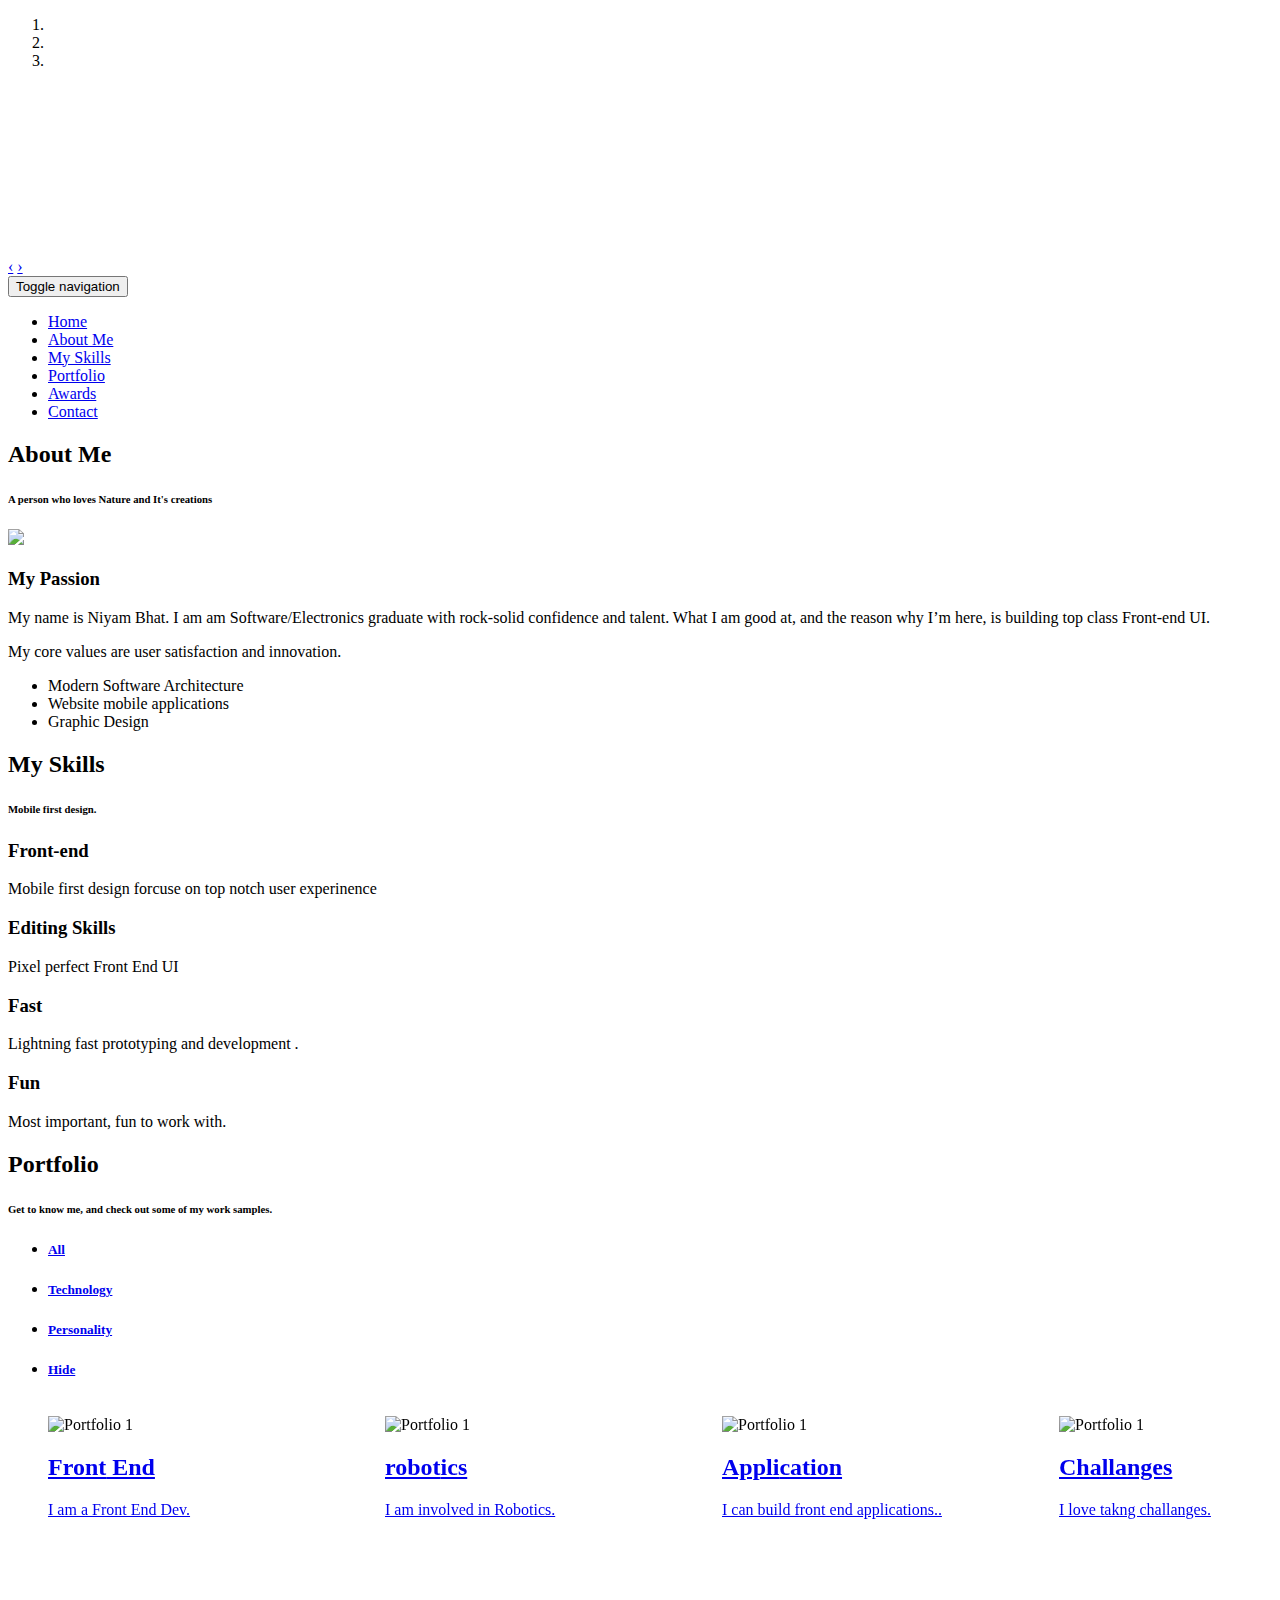
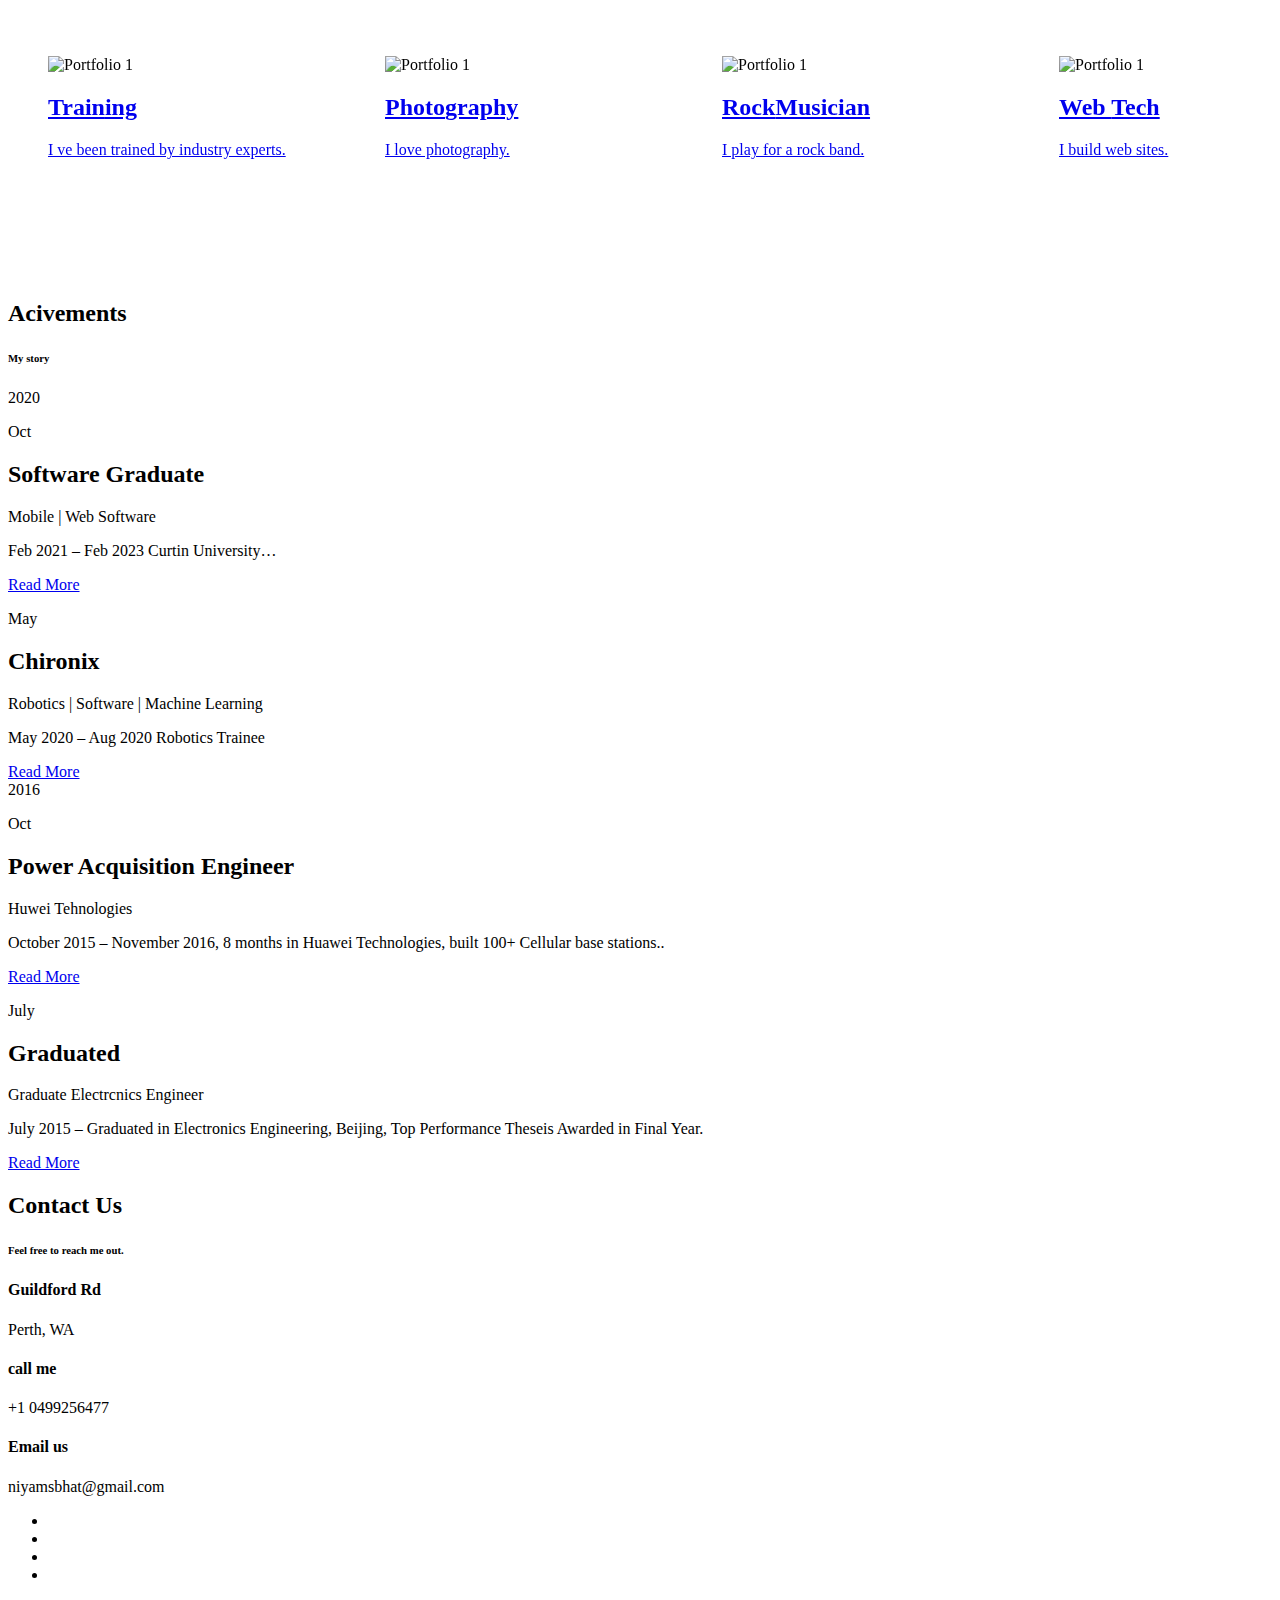
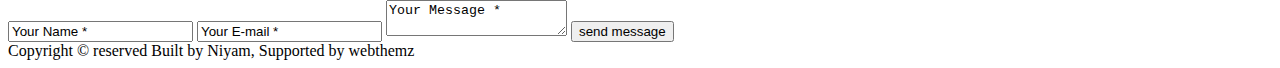
==== index.html @ 067e524c "Update index.html" ====
<!doctype html>
<html>
<head>
<meta charset="utf-8">
<meta name="viewport" content="width=device-width, maximum-scale=1">
<title>Niyam Singh Bhat | Portfolio</title>
<link rel="icon" href="favicon.png" type="image/png">
<link href="css/bootstrap.min.css" rel="stylesheet" type="text/css">
<link rel="stylesheet" href="js/fancybox/jquery.fancybox.css" type="text/css" media="screen" />
<link href="css/style.css" rel="stylesheet" type="text/css"> 
<link href="css/font-awesome.css" rel="stylesheet" type="text/css"> 
<link href="css/animate.css" rel="stylesheet" type="text/css">
<script src="https://kit.fontawesome.com/7aa5b4f332.js" crossorigin="anonymous"></script>



 
<!--[if lt IE 9]>
    <script src="js/respond-1.1.0.min.js"></script>
    <script src="js/html5shiv.js"></script>
    <script src="js/html5element.js"></script>
<![endif]-->
 
</head>
<body>
 <div id="carousel" class="carousel slide carousel-fade" data-ride="carousel">
    <ol class="carousel-indicators">
        <li data-target="#carousel" data-slide-to="0" class="active"></li>
        <li data-target="#carousel" data-slide-to="1"></li>
        <li data-target="#carousel" data-slide-to="2"></li>
    </ol>
    <!-- Carousel items -->
    <div class="carousel-inner">
        <div class="active item">
		<div class="caption zoomIn wow animated"> 		 
              <h2> <br/><strong></strong></h2>
              </div>
			  
		<img class="" src="img/slide 3.png" alt=""></div>
        <div class="item">
		<div class="caption zoomIn wow animated"> 		 			 
              <!--<h2>HOBBY<br/><strong>Best Dreams Happen</strong></h2>-->
              </div>
			  <img class="" src="img/slide 1.png" alt=""></div>
        <div class="item">
		<div class="caption zoomIn wow animated"> 		 			
              <h2><br/><strong></strong></h2>
             </div><img class="" src="img/slide 4.png" alt=""></div>
    </div>
    <!-- Carousel nav -->
    <a class="carousel-control left" href="#carousel" data-slide="prev">&lsaquo;</a>
    <a class="carousel-control right" href="#carousel" data-slide="next">&rsaquo;</a>

</div>

<!--Header_section-->
<header id="header_wrapper">
  <div class="container">
    <div class="header_box">
      <!--<div class="logo"><a href="#">Resume</a></div>-->
	  <nav class="navbar navbar-inverse" role="navigation">
      <div class="navbar-header">
        <button type="button" id="nav-toggle" class="navbar-toggle" data-toggle="collapse" data-target="#main-nav"> <span class="sr-only">Toggle navigation</span> <span class="icon-bar"></span> <span class="icon-bar"></span> <span class="icon-bar"></span> </button>
        </div>
	    <div id="main-nav" class="collapse navbar-collapse navStyle">
			<ul class="nav navbar-nav" id="mainNav">
			  <li class="active"><a href="#carousel" class="scroll-link">Home</a></li>
			  <li><a href="#aboutUs" class="scroll-link">About Me</a></li>
			  <li><a href="#service" class="scroll-link">My Skills</a></li>
			  <li><a href="#Portfolio" class="scroll-link">Portfolio</a></li> 
			  <li><a href="#experience" class="scroll-link">Awards</a></li> 
			  <li><a href="#contact" class="scroll-link">Contact</a></li>
			</ul>
      </div>
	 </nav>
    </div>
  </div>
</header>
<!--Header_section--> 

<section id="aboutUs"><!--Aboutus-->
<div class="inner_wrapper about-us aboutUs-container fadeInLeft animated wow">
  <div class="container">
    <h2>About Me</h2>
	<h6>A person who loves Nature and It's creations</h6>
    <div class="inner_section">
 <div class="row">
      <div class="col-md-6"> <img class="img-responsive" src="img/profile.jpg" align=""> </div>
      <div class="col-md-6">
        <h3>My Passion</h3>
        <p>My name is Niyam Bhat. I am am Software/Electronics graduate with rock-solid confidence and talent. What I am good at, and the reason why I’m here, is building top class Front-end UI. </p> <p>My core values are user satisfaction and innovation.</p> 
         
       
									</p>

									<ul class="about-us-list">
										<li class="points">Modern Software Architecture</li> 
                                        <li class="points">Website mobile applications </li>
										<li class="points">Graphic Design</li>
									</ul><!-- /.about-us-list -->
								 
      </div>
    </div>
	     </div>
  </div> 
  </div>
</section>
<!--Aboutus--> 


<!--Service-->
<section  id="service">
  <div class="container">
    <h2>My Skills</h2>
	<h6>Mobile first design. </h6>
    <div class="service_wrapper">
      <div class="row">
        <div class="col-md-3">
		<div class="service_icon delay-03s animated wow  zoomIn"> <span><i class="fas fa-mobile"></i></span> </div>
          <div class="service_block">
            
            <h3 class="animated fadeInUp wow">Front-end</h3>
            <p class="animated fadeInDown wow">Mobile first design forcuse on top notch user experinence</p>
          </div>
        </div>
        <div class="col-md-3"> 
		<div class="service_icon icon2  delay-03s animated wow zoomIn"> <span><i class="fas fa-quidditch"></i></span> </div> 
		<div class="service_block">
            <h3 class="animated fadeInUp wow">Editing Skills</h3>
            <p class="animated fadeInDown wow">Pixel perfect Front End UI  </p>
          </div>
        </div>
        <div class="col-md-3">
		<div class="service_icon icon3  delay-03s animated wow zoomIn"> <span><i class="fas fa-bolt"></i></i></span> </div>
          <div class="service_block">
            
            <h3 class="animated fadeInUp wow">Fast</h3>
            <p class="animated fadeInDown wow">Lightning fast prototyping and development
              .  </p>
          </div>
        </div>
		  <div class="col-md-3">
		<div class="service_icon icon3  delay-03s animated wow zoomIn"> <span><i class="far fa-grin-squint"></i></span> </div>
          <div class="service_block">
            
            <h3 class="animated fadeInUp wow">Fun</h3>
            <p class="animated fadeInDown wow">Most important, fun to work with.  </p>
          </div>
        </div>
      </div> 
	 
    </div>
  </div>
</section>
<!--Service-->  

<!-- Portfolio -->
<section id="Portfolio" class="content"> 
  
  <!-- Container -->
  <div class="container portfolio_title"> 
    
    <!-- Title -->
    <div class="section-title">
      <h2>Portfolio</h2>
	<h6>Get to know me, and check out some of my work samples.</h6>
	  
    </div>
    <!--/Title --> 
    
  </div>
  <!-- Container -->
  
  <div class="portfolio-top"></div>
  
  <!-- Portfolio Filters -->
  <div class="portfolio"> 
    
    <div id="filters" class="sixteen columns">
      <ul class="clearfix">
        <li><a id="all" href="#" data-filter="*" class="active">
          <h5>All</h5>
          </a></li>
        <li><a class="" href="#" data-filter=".Technology">
          <h5>Technology</h5>
          </a></li>
        <li><a class="" href="#" data-filter=".Personality">
          <h5>Personality</h5>
          </a></li>
        <li><a class="" href="#" data-filter=".Hide">
          <h5>Hide</h5>
          </a></li>

          
      </ul>
    </div>
    <!--/Portfolio Filters --> 
    
    <!-- Portfolio Wrapper -->
    <div class="isotope fadeInLeft animated wow grid" style="position: relative; overflow: hidden; height: 480px;" id="portfolio_wrapper">  
      <!-- Portfolio Item -->
      <figure style="position: absolute; left: 0px; top: 0px; transform: translate3d(0px, 0px, 0px) scale3d(1, 1, 1); width: 337px; opacity: 1;" class="portfolio-item one-four   Technology isotope-item effect-oscar">
	   
        <div class="portfolio_img"> 
		<img src="img/pics/stacks.png"  alt="Portfolio 1"> </div> 
			<figcaption>		
				<div>
				  <a href="img/pics/stacks.png" class="fancybox"> 
            <h2>Front<span> End</span></h2>
            <p>I am a Front End Dev.</p>
				  </a>
				</div>
			</figcaption>
        </figure>
      <!--/Portfolio Item --> 
      
      <!-- Portfolio Item-->
      <figure style="position: absolute; left: 0px; top: 0px; transform: translate3d(337px, 0px, 0px) scale3d(1, 1, 1); width: 337px; opacity: 1;" class="portfolio-item one-four  Technology isotope-item effect-oscar">
        <div class="portfolio_img"> <img src="img/pics/Robotics.png" alt="Portfolio 1"> </div>
        	<figcaption>		
				<div>
				  <a href="img/pics/Robotics.png" class="fancybox"> 
					<h2>robot<span>ics</span></h2>
							<p>I am involved in Robotics.</p>
				  </a>
				</div>
			</figcaption>
        </figure>
      <!--/Portfolio Item --> 
      
      <!-- Portfolio Item -->
      <figure style="position: absolute; left: 0px; top: 0px; transform: translate3d(674px, 0px, 0px) scale3d(1, 1, 1); width: 337px; opacity: 1;" class="portfolio-item one-four Technology  isotope-item effect-oscar">
        <div class="portfolio_img"> <img src="img/pics/app.png" alt="Portfolio 1"> </div>
       <figcaption>		
				<div>
				  <a href="img/pics/app.png" class="fancybox"> 
					<h2>Appli<span>cation</span></h2>
							<p>I can build front end applications..</p>
				  </a>
				</div>
			</figcaption>
        </figure>
      <!--/Portfolio Item--> 
      
      <!-- Portfolio Item-->
      <figure style="position: absolute; left: 0px; top: 0px; transform: translate3d(1011px, 0px, 0px) scale3d(1, 1, 1); width: 337px; opacity: 1;" class="portfolio-item one-four  citylife  Technology web isotope-item effect-oscar">
        <div class="portfolio_img"> <img src="img/pics/game.png" alt="Portfolio 1"> </div>
         <figcaption>		
				<div>
				  <a href="img/pics/game.png" class="fancybox"> 
					<h2>Challanges</span></h2>
							<p>I love takng challanges.</p>
				  </a>
				</div>
			</figcaption>
      </figure>
      <!-- Portfolio Item --> 
      
      <!-- Portfolio Item -->
      <figure style="position: absolute; left: 0px; top: 0px; transform: translate3d(0px, 240px, 0px) scale3d(1, 1, 1); width: 337px; opacity: 1;" class="portfolio-item one-four  Personality isotope-item effect-oscar">
        <div class="portfolio_img"> <img src="img/pics/chironix.png" alt="Portfolio 1"> </div>
       <figcaption>		
				<div>
				  <a href="img/pics/chironix.png" class="fancybox"> 
					<h2>Train<span>ing</span></h2>
							<p>I ve been trained by industry experts.</p>
				  </a>
				</div>
			</figcaption>
      </figure>
      <!--/Portfolio Item --> 
      
      <!-- Portfolio Item -->
      <figure style="position: absolute; left: 0px; top: 0px; transform: translate3d(337px, 240px, 0px) scale3d(1, 1, 1); width: 337px; opacity: 1;" class="portfolio-item one-four Personality isotope-item effect-oscar">
        <div class="portfolio_img"> <img src="img/pics/a.png" alt="Portfolio 1"> </div>
       <figcaption>		
				<div>
				  <a href="img/pics/a.png" class="fancybox"> 
					<h2>Photo<span>graphy</span></h2>
							<p>I love photography.</p>
				  </a>
				</div>
			</figcaption>
      </figure>
      <!--/Portfolio Item --> 
      
      <!-- Portfolio Item  -->
      <figure style="position: absolute; left: 0px; top: 0px; transform: translate3d(674px, 240px, 0px) scale3d(1, 1, 1); width: 337px; opacity: 1;" class="portfolio-item one-four Personality web isotope-item effect-oscar">
        <div class="portfolio_img"> <img src="img/pics/band.png" alt="Portfolio 1"> </div>       
       <figcaption>		
				<div>
				  <a href="img/pics/band.png" class="fancybox"> 
					<h2>Rock<span>Musician</span></h2>
							<p>I play for a rock band.</p>
				  </a>
				</div>
			</figcaption>
       </figure>
      <!--/Portfolio Item --> 
      
      <!-- Portfolio Item -->
      <figure style="position: absolute; left: 0px; top: 0px; transform: translate3d(1011px, 240px, 0px) scale3d(1, 1, 1); width: 337px; opacity: 1;" class="portfolio-item one-four   Personality isotope-item effect-oscar">
        <div class="portfolio_img"> <img src="img/pics/web.png" alt="Portfolio 1"> </div>       
      <figcaption>		
				<div>
				  <a href="img/pics/web.png" class="fancybox"> 
					<h2>Web <span>Tech</span></h2>
							<p>I build web sites.</p>
				  </a>
				</div>
			</figcaption>
        </figure>
      <!--/Portfolio Item --> 
      
    </div>
    <!--/Portfolio Wrapper --> 
    
  </div>
  <!--/Portfolio Filters -->
  
  <div class="portfolio_btm"></div>
  
  
  <div id="project_container">
    <div class="clear"></div>
    <div id="project_data"></div>
  </div>
 
  
</section>
<!--/Portfolio --> 
<section id="experience">
<div class="container">
    <section id="news" class="white-bg padding-top-bottom">
	 <div class="section-title">
      <h2>Acivements</h2>
	<h6>My story</h6>
	  
    </div>
    	<div class="container">
			<div class="timeline">
				<div class="date-title">
					<span>2020</span>
				</div>
				<div class="row">
					<div class="col-sm-6 news-item">
						<div class="news-content">
							<div class="date">
								<p>Oct</p> 
							</div>
							<h2 class="news-title">Software Graduate</h2> 
							<span>Mobile | Web Software</span>
							<p>Feb 2021 – Feb 2023 Curtin University…</p>
							<a class="read-more" href="#">Read More</a>
						</div>
					</div>
					
					<div class="col-sm-6 news-item right">
						<div class="news-content">
							<div class="date">
								<p>May</p> 
							</div>
							<h2 class="news-title">Chironix</h2> 
							<span>Robotics | Software | Machine Learning</span>
							<p>May 2020 – Aug 2020 Robotics Trainee</p>
							<a class="read-more" href="#">Read More</a>
						</div>
					</div>
				</div>
				 
				
				<div class="date-title">
					<span>2016</span>
				</div>
				<div class="row">	
					<div class="col-sm-6 news-item">
						<div class="news-content">
							<div class="date">
								<p>Oct</p> 
							</div>
							<h2 class="news-title">Power Acquisition Engineer</h2> 
							<span>Huwei Tehnologies</span>
							<p>October 2015 – November 2016, 8 months in Huawei Technologies, built 100+ Cellular base stations..</p>
							<a class="read-more" href="#">Read More</a>
						</div>
					</div>
					
					<div class="col-sm-6 news-item right">
						<div class="news-content">
							<div class="date">
								<p>July</p> 
							</div>
							<h2 class="news-title">Graduated</h2> 
							<span>Graduate Electrcnics Engineer</span>
							<p>July 2015 – Graduated in Electronics Engineering, Beijing, Top Performance Theseis Awarded in Final Year.</p>
							<a class="read-more" href="#">Read More</a>
						</div>
					</div>
				</div>
			</div>
		</div>
	</section>
</div>				                                                      
</section> 
<!--Footer-->
<footer class="footer_wrapper" id="contact">
  <div class="container">
    <section class="page_section contact" id="contact">
      <div class="contact_section">
        <h2>Contact Us</h2>
	<h6>Feel free to reach me out.</h6>
     
      </div>
      <div class="row">
        <div class="col-lg-4 wow fadeInLeft">	
		 <div class="contact_info">
                            <div class="detail">
                                <h4>Guildford Rd</h4>
                                <p>Perth, WA</p>
                            </div>
                            <div class="detail">
                                <h4>call me</h4>
                                <p>+1 0499256477</p>
                            </div>
                            <div class="detail">
                                <h4>Email us</h4>
                                <p>niyamsbhat@gmail.com</p>
                            </div> 
                        </div>
       		  
			  
          
          <ul class="social_links">
            <li class="twitter animated bounceIn wow delay-02s"><a href="javascript:void(0)"><i class="fa fa-twitter"></i></a></li>
            <li class="facebook animated bounceIn wow delay-03s"><a href="javascript:void(0)"><i class="fa fa-facebook"></i></a></li>
            <li class="pinterest animated bounceIn wow delay-04s"><a href="javascript:void(0)"><i class="fa fa-pinterest"></i></a></li>
            <li class="gplus animated bounceIn wow delay-05s"><a href="javascript:void(0)"><i class="fa fa-google-plus"></i></a></li> 
          </ul>
        </div>
        <div class="col-lg-8 wow fadeInLeft delay-06s">
          <div class="form">
            <input class="input-text" type="text" name="" value="Your Name *" onFocus="if(this.value==this.defaultValue)this.value='';" onBlur="if(this.value=='')this.value=this.defaultValue;">
            <input class="input-text" type="text" name="" value="Your E-mail *" onFocus="if(this.value==this.defaultValue)this.value='';" onBlur="if(this.value=='')this.value=this.defaultValue;">
            <textarea class="input-text text-area" cols="0" rows="0" onFocus="if(this.value==this.defaultValue)this.value='';" onBlur="if(this.value=='')this.value=this.defaultValue;">Your Message *</textarea>
            <input class="input-btn" type="submit" value="send message">
          </div>
        </div>
      </div>
    </section>
  </div>
  <div class="container">
    <div class="footer_bottom"><span> Copyright © reserved Built by Niyam, Supported by webthemz</div>
  </div>
</footer>

<script type="text/javascript" src="js/jquery-1.11.0.min.js"></script>
<script type="text/javascript" src="js/bootstrap.min.js"></script>
<script type="text/javascript" src="js/jquery-scrolltofixed.js"></script>
<script type="text/javascript" src="js/jquery.nav.js"></script> 
<script type="text/javascript" src="js/jquery.easing.1.3.js"></script>
<script type="text/javascript" src="js/jquery.isotope.js"></script>
<script src="js/fancybox/jquery.fancybox.pack.js" type="text/javascript"></script> 
<script type="text/javascript" src="js/wow.js"></script> 
<script type="text/javascript" src="js/custom.js"></script>

</body>
</html>
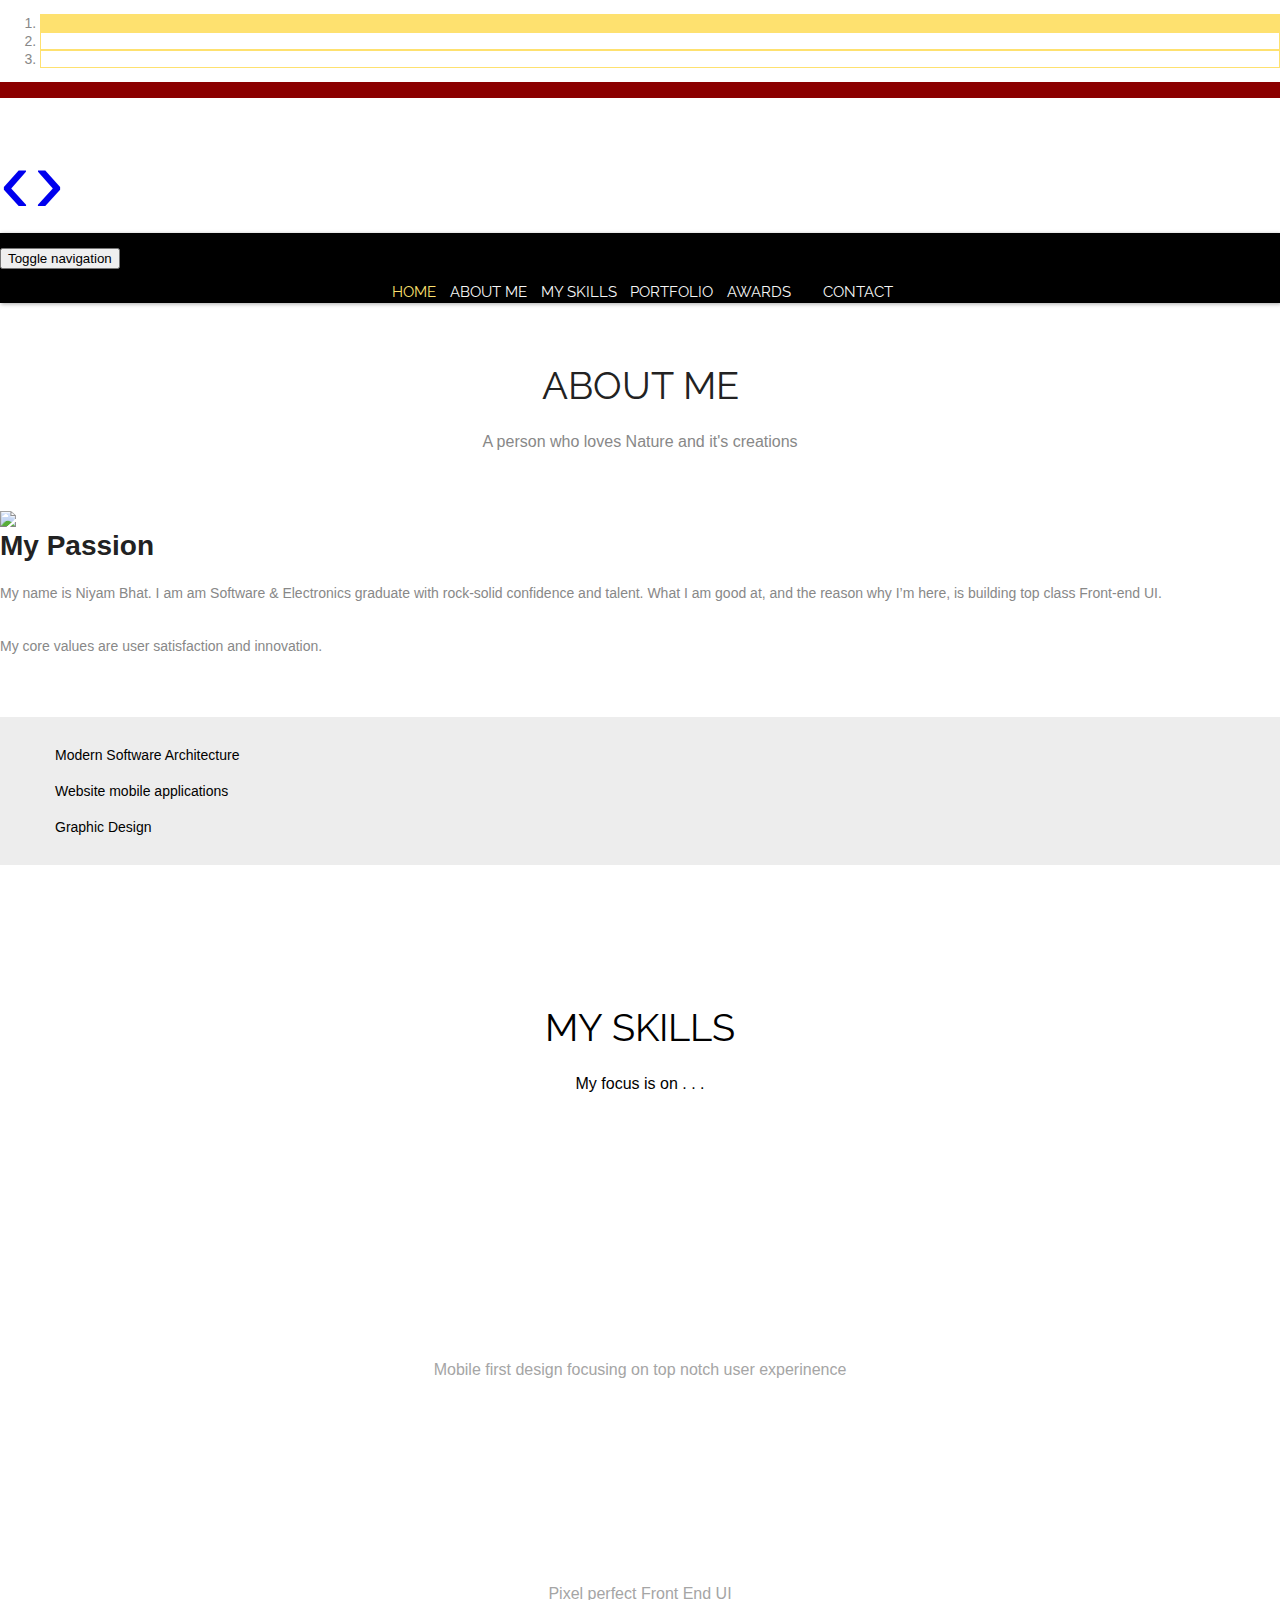
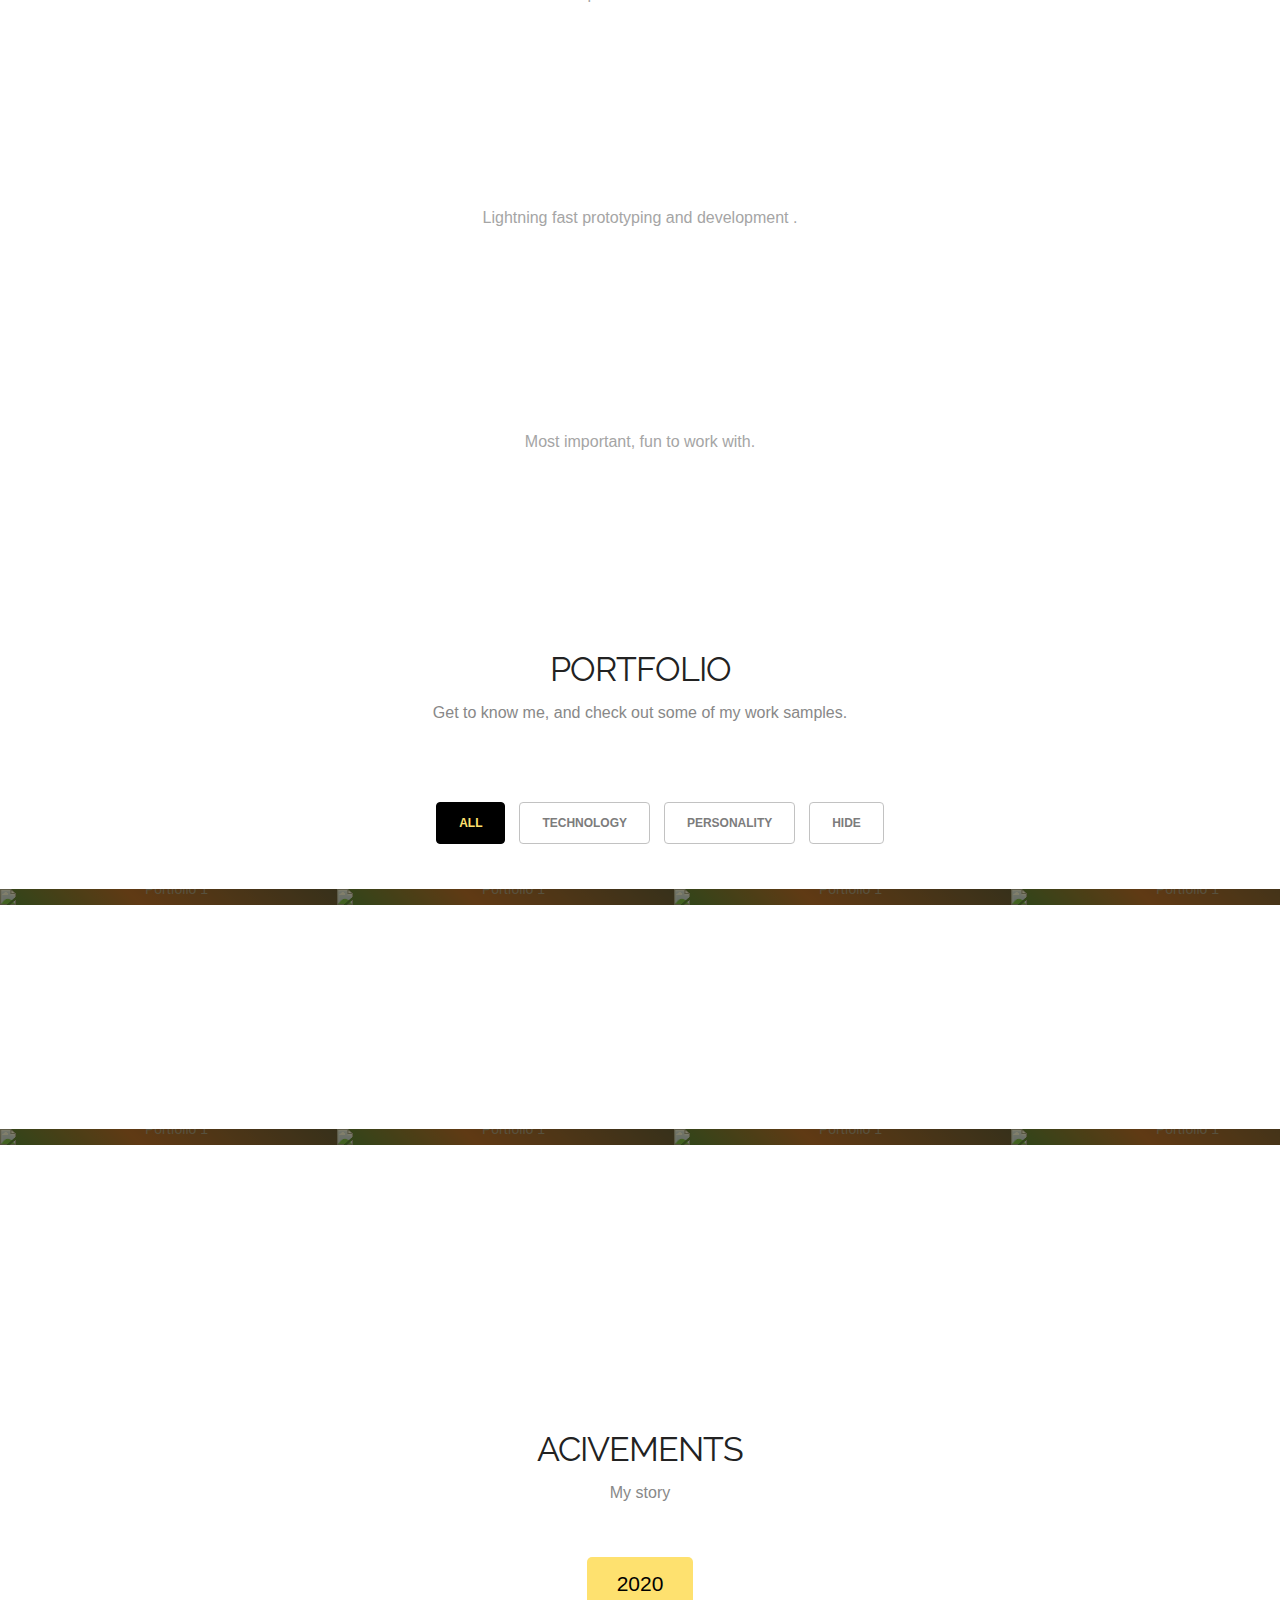
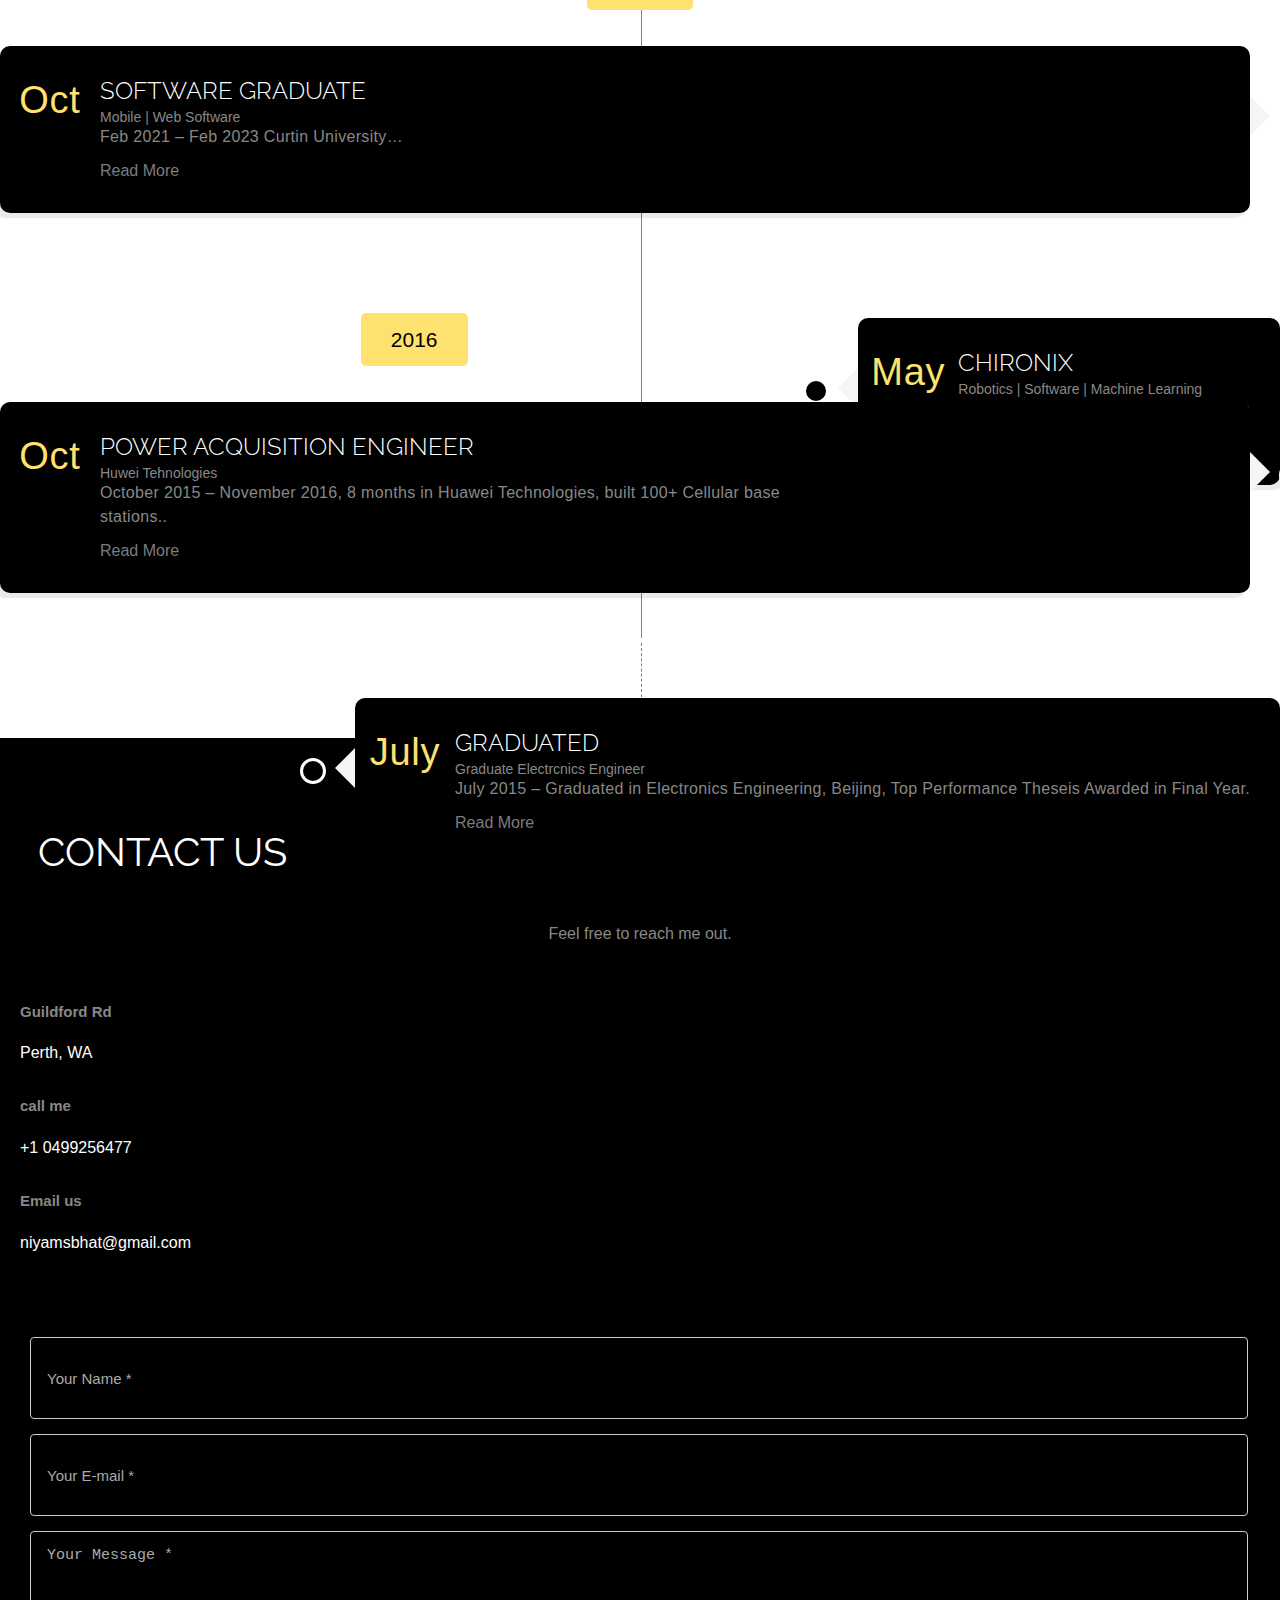
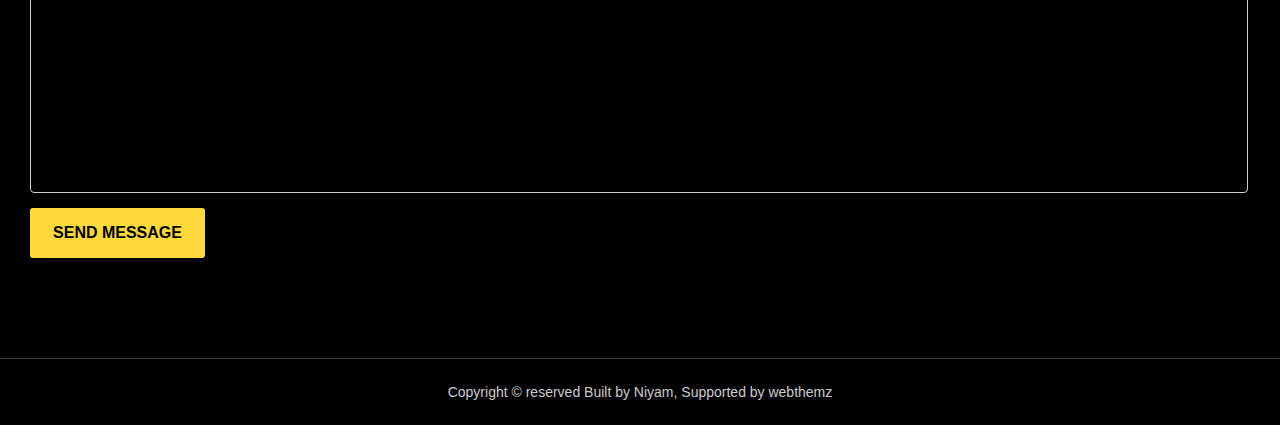
==== commit a556dd89: "Update index.html" ====
--- a/index.html
+++ b/index.html
@@ -82,13 +82,13 @@
 <div class="inner_wrapper about-us aboutUs-container fadeInLeft animated wow">
   <div class="container">
     <h2>About Me</h2>
-	<h6>A person who loves Nature and It's creations</h6>
+	<h6>A person who loves Nature and it's creations</h6>
     <div class="inner_section">
  <div class="row">
       <div class="col-md-6"> <img class="img-responsive" src="img/profile.jpg" align=""> </div>
       <div class="col-md-6">
         <h3>My Passion</h3>
-        <p>My name is Niyam Bhat. I am am Software/Electronics graduate with rock-solid confidence and talent. What I am good at, and the reason why I’m here, is building top class Front-end UI. </p> <p>My core values are user satisfaction and innovation.</p> 
+        <p>My name is Niyam Bhat. I am am Software & Electronics graduate with rock-solid confidence and talent. What I am good at, and the reason why I’m here, is building top class Front-end UI. </p> <p>My core values are user satisfaction and innovation.</p> 
          
        
 									</p>
@@ -112,7 +112,7 @@
 <section  id="service">
   <div class="container">
     <h2>My Skills</h2>
-	<h6>Mobile first design. </h6>
+	<h6>My focus is on . . .</h6>
     <div class="service_wrapper">
       <div class="row">
         <div class="col-md-3">
@@ -120,7 +120,7 @@
           <div class="service_block">
             
             <h3 class="animated fadeInUp wow">Front-end</h3>
-            <p class="animated fadeInDown wow">Mobile first design forcuse on top notch user experinence</p>
+            <p class="animated fadeInDown wow">Mobile first design focusing on top notch user experinence</p>
           </div>
         </div>
         <div class="col-md-3"> 
--- a/css/style.css
+++ b/css/style.css
@@ -0,0 +1,2478 @@
+/*
+Author URI: http://webthemez.com/
+Note: 
+Licence under Creative Commons Attribution 3.0 
+-------------------------------------------------------*/
+
+@charset "utf-8";
+@import url(http://fonts.googleapis.com/css?family=Raleway:800,700,400);
+@import url(http://fonts.googleapis.com/css?family=Signika:400,600);
+
+/* Reset
+---------------------------------*/
+ul {
+    list-style: none;
+}
+
+.figure {
+    margin: 0px;
+}
+
+img {
+    max-width: 100%;
+}
+
+a, a:hover, a:active {
+    outline: 0px !important;
+	text-decoration:none;
+}
+.clear {
+    clear: both;
+    display: block;
+    overflow: hidden;
+    visibility: hidden;
+    width: 0;
+    height: 0;
+}
+.clearfix:before,
+.clearfix:after {
+    content: '\0020';
+    display: block;
+    overflow: hidden;
+    visibility: hidden;
+    width: 0;
+    height: 0;
+}
+
+.clearfix:after {
+    clear: both;
+}
+
+/*carousel*/
+.carousel-fade .carousel-inner .item {
+  transition-property: opacity;
+}
+.carousel-fade .carousel-inner .item,
+.carousel-fade .carousel-inner .active.left,
+.carousel-fade .carousel-inner .active.right {
+  opacity: 0;
+}
+.carousel-fade .carousel-inner .active,
+.carousel-fade .carousel-inner .next.left,
+.carousel-fade .carousel-inner .prev.right {
+  opacity: 1;
+}
+.carousel-fade .carousel-inner .next,
+.carousel-fade .carousel-inner .prev,
+.carousel-fade .carousel-inner .active.left,
+.carousel-fade .carousel-inner .active.right {
+  left: 0;
+  transform: translate3d(0,0,0);
+}
+.carousel-fade .carousel-control {
+  z-index: 2;
+}
+.carousel,
+.carousel-inner,
+.carousel-inner .item {
+  height: 100%;
+}
+.item:nth-child(1) {
+  background: darkred;
+}
+.item:nth-child(2) {
+  background: red;
+}
+.item:nth-child(3) {
+  background: orange;
+}
+.caption {
+position: absolute;
+  
+top: 64%;
+  right: 0;
+  padding: 25px; 
+  padding-left: 25px; 
+  left: 0;
+}
+.carousel-fade .carousel-control {
+  z-index: 2;
+  font-size: 90px;
+  top: 38%;
+}
+.carousel-indicators li { 
+  background-color: rgba(0,0,0,0);
+  border: 1px solid #FEE16F;
+  border-radius: 0;
+}
+.carousel-indicators .active { 
+  background-color: #FEE16F;
+}
+.caption h2{
+color:#FFE270;
+line-height:45px;
+font-size: 50px;
+}
+.caption strong { 
+  font-size: 26px;
+}
+
+/* Common style */
+.grid figure {
+	position: relative;
+	float: left;
+	overflow: hidden;
+	margin: 10px 1%;
+	min-width: 320px;
+	max-width: 480px;
+	max-height: 360px;
+	width: 48%;
+	background: #3085a3;
+	text-align: center;
+	cursor: pointer;
+}
+
+.grid figure img {
+	position: relative;
+	display: block;
+	min-height: 100%;
+	max-width: 100%;
+	opacity: 0.8;
+}
+
+.grid figure figcaption {
+	padding: 2em;
+	color: #fff;
+	text-transform: uppercase;
+	font-size: 1.25em;
+	-webkit-backface-visibility: hidden;
+	backface-visibility: hidden;
+}
+
+.grid figure figcaption::before,
+.grid figure figcaption::after {
+	pointer-events: none;
+}
+
+.grid figure figcaption,
+.grid figure figcaption > a {
+	position: absolute;
+	top: 0;
+	left: 0;
+	width: 100%;
+	height: 100%;
+}
+
+/* Anchor will cover the whole item by default */
+/* For some effects it will show as a button */
+.grid figure figcaption > a {
+	z-index: 1000;
+	text-indent: 200%;
+	white-space: nowrap;
+	font-size: 0;
+	opacity: 0;
+}
+
+.grid figure h2 {
+	word-spacing: -0.15em;
+	font-weight: 300;
+}
+
+.grid figure h2 span {
+	font-weight: 800;
+}
+
+.grid figure h2,
+.grid figure p {
+	margin: 0;
+}
+
+.grid figure p {
+	letter-spacing: 1px;
+	font-size: 68.5%;
+}
+
+/*---------------*/
+/***** Oscar *****/
+/*---------------*/
+
+figure.effect-oscar {
+	/* background: -webkit-linear-gradient(45deg, #22682a 0%, #9b4a1b 40%, #3a342a 100%); */
+	background: linear-gradient(45deg, #22682a 0%,#9b4a1b 40%,#3a342a 100%);
+}
+
+figure.effect-oscar img {
+	opacity: 0.9;
+	-webkit-transition: opacity 0.35s;
+	transition: opacity 0.35s;
+}
+
+figure.effect-oscar figcaption {
+	padding: 3em;
+	background-color: rgba(53, 46, 15, 0.58);
+	-webkit-transition: background-color 0.35s;
+	transition: background-color 0.35s;
+}
+
+figure.effect-oscar figcaption::before {
+	position: absolute;
+	top: 30px;
+	right: 30px;
+	bottom: 30px;
+	left: 30px;
+	border: 1px solid #fff;
+	content: '';
+}
+
+figure.effect-oscar h2 {
+	margin: 20% 0 10px 0;
+	-webkit-transition: -webkit-transform 0.35s;
+	transition: transform 0.35s;
+	-webkit-transform: translate3d(0,100%,0);
+	transform: translate3d(0,100%,0);
+	color: #BEA726;
+}
+
+figure.effect-oscar figcaption::before,
+figure.effect-oscar p {
+	opacity: 0;
+	-webkit-transition: opacity 0.35s, -webkit-transform 0.35s;
+	transition: opacity 0.35s, transform 0.35s;
+	-webkit-transform: scale(0);
+	transform: scale(0);
+}
+
+figure.effect-oscar:hover h2 {
+	-webkit-transform: translate3d(0,0,0);
+	transform: translate3d(0,0,0);
+	color: #FFFFFF;
+}
+
+figure.effect-oscar:hover figcaption::before,
+figure.effect-oscar:hover p {
+	opacity: 1;
+	-webkit-transform: scale(1);
+	transform: scale(1);
+	color:#fff;+++++++
+}
+
+figure.effect-oscar:hover figcaption {
+	background-color: rgba(58,52,42,0);
+}
+
+figure.effect-oscar:hover img {
+	opacity: 0.4;
+}
+
+/* Styles
+---------------------------------*/
+body {
+    background: #fff;
+    font-family: 'Open Sans', sans-serif;
+    font-size: 14px;
+    font-weight: normal;
+    color: #888888;
+    margin: 0;
+}
+
+h2 {
+    font-size: 38px;
+    color: #222222;
+    font-family: 'Raleway', sans-serif;
+    font-weight: normal;
+    margin: 0px 0 25px 0;
+    text-align: center;
+    text-transform: uppercase;
+}
+
+h3 {
+    font-family: 'Open Sans', sans-serif;
+    font-weight: 600;
+    color: #222222;
+    font-size: 18px;
+    margin: 0 0 5px 0;
+}
+
+h6 {
+    font-size: 16px;
+    color: #888888;
+    font-family: 'Open Sans', sans-serif;
+    font-weight: 400;
+    text-align: center;
+    margin: 0 0 60px 0;
+}
+
+p {
+    line-height: 24px;
+    margin: 0;
+}
+
+/* Header Styles
+---------------------------------*/
+
+#header_wrapper {
+    background: #000;
+    padding: 15px 0px;
+	
+	box-shadow: 1px 1px 4px rgba(60, 60, 60, 0.44);
+    position: relative;
+}
+
+.header_box {
+    position: relative;
+    /* z-index: 9999999999999999999999999999999999; */
+}
+
+.logo a{
+    float: left;
+	
+    font-size: 28px;
+    line-height: 50px;
+    color: #FF6C71;
+}
+
+.res-nav_click {
+    display: none;
+}
+	
+
+/* Nav Styles
+---------------------------------*/
+.navbar-inverse {
+    background-color: transparent;
+    border-color: transparent;
+}
+
+.navbar {
+    border: 0px solid #fff;
+    min-height: 40px;
+    margin-bottom: 0px;
+}
+
+.navbar-inverse .navbar-nav > li > a {
+    color: #F7F7F7;
+}
+
+.navStyle {
+    float: right;
+}
+
+.navStyle ul {
+    list-style: none;
+    padding: 0px;
+}
+
+.navStyle ul li {
+    display: inline-block;
+    margin: 0 5px;
+}
+
+.navStyle ul li:first-child {
+	/*margin:0px;*/;
+}
+
+.navStyle ul li:last-child {
+    margin: 0 0 0 23px;
+}
+
+.navStyle ul li a {
+    display: block;
+    font-size: 15px;
+    color: #222222;
+    font-family: 'Raleway', sans-serif;
+    text-decoration: none;
+    text-transform: uppercase;
+    font-weight: 400;
+    transition: all 0.2s ease-in-out;
+    -moz-transition: all 0.2s ease-in-out;
+    -webkit-transition: all 0.2s ease-in-out;
+}
+
+.navStyle ul li a:hover {
+    color: #ED5441;
+}
+
+.navStyle > li > a:hover, .nav > li > a:focus {
+    text-decoration: none;
+    color: #ED5441;
+    background-color: transparent;
+}
+
+.navbar-inverse .navbar-nav > li > a:hover, .navbar-inverse .navbar-nav > li > a:focus {
+    color: #FFFFFF;
+    background-color: transparent;
+}
+
+.navbar-inverse .navbar-nav > .active > a, .navbar-inverse .navbar-nav > .active > a:hover, .navbar-inverse .navbar-nav > .active > a:focus {
+    color: #FEE16F;
+    background-color: transparent;
+    border-radius: 4px;
+}
+
+.navStyle > li.active > a,
+.navStyle > li.active > a:hover {
+    text-decoration: none;
+    color: #ED5441;
+    background-color: transparent;
+}
+
+.borderLeft {
+    border-left: 1px solid #DADADA;
+}
+
+.borderTop {
+    margin-top: 30px;
+    border-top: 1px solid #DADADA;
+}
+
+.mrgTop {
+    margin-top: 30px;
+}
+
+.text-center {
+  text-align: center;
+}
+#head {
+  background: #f4f4f4 url(../img/bg_head.jpg) top center;
+  background-size: cover;
+  color: #7C7C7C;
+  padding: 120px 0;
+}
+#head img.img-circle {
+  display: block;
+  width: 140px;
+  height: 140px;
+  overflow: hidden;
+  border: 8px dotted rgba(255, 255, 255, 0.23);
+  margin: 0 auto 20px;
+  box-shadow: 0px 2px 4px rgba(0, 0, 0, 0.18);
+}
+#head .title {
+  font-family: Alice, Georgia, serif;
+  font-size: 49px;
+  font-size: 3.0625rem;
+}
+#head .title a {
+  text-decoration: none;
+  color: #333333;
+}
+#head .tagline {
+  display: block;
+  font-size: 14px;
+  font-size: 0.875rem;
+  line-height: 1.2em;
+  color: #7C7C7C;
+  margin: 5px 0 0;
+}
+#head .tagline b {
+  font-weight: normal;
+}
+#head .tagline a {
+  color: #5E5E5E;
+}
+.home #head {
+  padding: 90px 0;
+}
+.home #head .title {
+  font-size: 49px;
+  font-size: 3.0625rem;
+}
+.home #head .tagline {
+  font-size: 16px;
+  font-size: 1rem;
+  margin: 15px 0 0;
+}
+
+/* Top_content
+---------------------------------*/
+
+.top_cont_outer {
+    background: #ED5441;
+    position: relative; 
+    background: url('../img/main2.jpg') no-repeat;
+	background-size: cover; 
+}
+
+.hero_section {
+    position: relative;
+    padding-top: 72px;
+}
+.hero_wrapper {
+background: rgba(10, 21, 37, 0.69);
+height: 650px;
+}
+.white_pad {
+    position: relative;
+    right: 0px;
+    bottom: 0px;
+}
+
+.white_pad img {
+    position: absolute;
+    right: 0px;
+    bottom: 0px;
+}
+
+.top_left_cont {
+    padding: 15px 0;
+}
+
+.top_left_cont h3 {
+    font-size: 16px;
+    color: #f56eab;
+    margin: 0 0 20px 0;
+    text-align: left;
+    font-weight: 700;
+}
+
+.top_left_cont h2 {
+    font-size: 36px;
+    color: #FFF;
+    line-height: 58px;
+    margin: 0 0 26px 0;
+    font-family: 'Raleway', sans-serif;
+    text-align: center;
+    text-transform: capitalize;
+}
+
+.top_left_cont h2 strong {
+    font-weight: 400;
+	
+    color: #FFFFFF;
+    font-size: 28px;
+    text-transform: capitalize;
+}
+
+.top_left_cont p {
+font-size: 18px;
+color: #FFFFFF;
+margin: 0 0 30px 0;
+line-height: 33px;
+text-align: center;
+font-weight: normal;
+font-size: 20px;
+/* font-weight: 300; */
+text-align: center;
+letter-spacing: 1px;
+}
+
+a.read_more, a.read_more2 {
+    font-family: 'Raleway', sans-serif;
+    display: block;
+    font-size: 20px;
+    width: 178px;
+    height: 46px;
+    line-height: 46px;
+    border-radius: 3px;
+    text-align: center;
+    text-transform: uppercase;
+    font-weight: 400;
+    transition: all 0.2s ease-in-out;
+    -moz-transition: all 0.2s ease-in-out;
+    -webkit-transition: all 0.2s ease-in-out;
+    background: transparent;
+    color: #fff;
+    border: 1px solid #fff;
+	margin:0 auto;
+    text-transform: capitalize;
+}
+a.read_more{
+	 color: #3C3C3C;
+	 border: 1px solid #3C3C3C;
+}
+a.read_more2:hover, a.read_more:hover {
+    background: #FFFFFF;
+    color: #F74C4C;
+    border: 1px solid #FFFFFF;
+}
+a.read_more:hover {
+    background: #fff;
+    color: #ED5441;
+    border: 1px solid #ED5441;
+}
+
+div#main-nav {
+  width: 100%;
+  text-align: center;
+}	
+.navbar-nav {
+  width: 100%;
+}
+.navbar-nav>li {
+  float: initial !important;
+}
+
+
+
+
+
+/* Services
+---------------------------------*/
+
+#service {
+    padding: 60px 0px;
+    background: url('../img/slide4.jpg') top left no-repeat !important;
+}
+#service h2{
+  color: #000;
+
+}
+.service_wrapper {
+    padding: 40px 0 40px;
+}
+
+.service_section {
+}
+
+.service_block {
+    text-align: center;
+    padding-left: 15px;
+    padding-right: 15px; 
+	position: relative;
+}
+
+.service_icon {  
+    width: 90px;
+    height: 85px;
+    margin: 0px auto 25px; 
+}
+
+ 
+
+.service_icon span {
+    background: transparent; 
+    display: block;
+    height: 95px;
+    width: 95px;
+	
+    border: 1px solid #FFFFFF;
+    border-radius: 50%;
+    padding: 6px 0 0;
+}
+
+.service_icon i {
+  color: #FEE16F;
+font-size: 40px;
+margin-top: 0;
+position: relative;
+top: 20px;
+z-index: 20;
+display: block;
+text-align: center;
+}
+
+.service_block h3 {
+    font-family: 'Raleway', sans-serif;
+    font-weight: 600;
+    font-size: 25px;
+    color: #fff;
+margin: 35px 0 15px; 
+}
+#service h6{
+color:#000;
+}
+.service_block p {
+    font-size: 16px;
+    color: #A5A5A5;
+    margin: 0 0 35px 0; 
+}
+	
+
+
+/* Latest Work
+---------------------------------*/
+
+
+#work_outer {
+    background: #f9f9f9;
+    padding: 70px 0px;
+    position: relative;
+}
+
+.work_pic {
+    position: absolute;
+    right: 0;
+    top: 25%;
+    width: 50%;
+}
+
+.inner_section {
+    padding: 0px;
+}
+
+.service-list {
+    padding: 0 0 0 0;
+    font-size: 14px;
+    margin-bottom: 40px;
+}
+
+.service-list-col1 {
+    float: left;
+    width: 60px;
+    text-align: center;
+}
+
+.service-list-col1 i {
+    display:;
+    color: #888;
+    font-size: 19px;
+    font-style: normal;
+    line-height: 20px;
+}
+
+.service-list-col2 {
+    overflow: hidden;
+}
+
+.page_section.alabaster {
+    background: #fafafa;
+}
+
+.work_bottom {
+    padding: 20px 0 0 0px;
+}
+
+.work_bottom span {
+    font-size: 18px;
+    color: #333333;
+    display: block;
+    margin: 0 0 20px 0;
+}
+
+a.contact_btn {
+    background: #fff;
+    text-transform: uppercase;
+    display: block;
+    width: 176px;
+    height: 49px;
+    text-align: center;
+    line-height: 49px;
+    font-size: 16px;
+    color: #ED5441;
+    border-radius: 3px;
+    font-family: 'Raleway', sans-serif;
+    font-weight: 600;
+    border: 2px solid #ED5441;
+    transition: all 0.2s ease-in-out;
+    -moz-transition: all 0.2s ease-in-out;
+    -webkit-transition: all 0.2s ease-in-out;
+}
+
+a.contact_btn:hover {
+    background: #ED5441;
+    color: #fff;
+}
+
+.input-text {
+    background: transparent;
+}
+
+
+/* Portfolio
+---------------------------------*/
+
+
+#Portfolio {
+    padding: 60px 0px;
+}
+
+.Portfolio-nav {
+    padding: 0;
+    margin: 0 0 45px 0;
+    list-style: none;
+    text-align: center;
+}
+
+.Portfolio-nav li {
+    margin: 0 10px;
+    display: inline;
+}
+
+.Portfolio-nav li a {
+    display: inline-block;
+    padding: 10px 22px;
+    font-size: 12px;
+    line-height: 20px;
+    color: #222222;
+    border-radius: 4px;
+    text-transform: uppercase;
+    background: #f7f7f7;
+    margin-bottom: 5px;
+    transition: all 0.3s ease-in-out;
+    -moz-transition: all 0.3s ease-in-out;
+    -webkit-transition: all 0.3s ease-in-out;
+}
+
+.Portfolio-nav li a:hover {
+    background: #ED5441;
+    color: #fff;
+    text-decoration: none;
+}
+
+.portfolioContainer {
+    margin: 0 auto;
+    padding-left: 15px;
+    width: auto !important;
+}
+
+.Portfolio-box {
+    text-align: center;
+    width: 350px;
+    overflow: hidden;
+    float: left;
+    padding: 12px 0px;
+}
+
+.Portfolio-box img {
+    transition: all 0.3s ease-in-out;
+    -moz-transition: all 0.3s ease-in-out;
+    -webkit-transition: all 0.3s ease-in-out;
+}
+
+.Portfolio-box img:hover {
+    opacity: 0.6;
+}
+
+.Portfolio-nav li a.current {
+    background: #ED5441;
+    color: #fff;
+    text-decoration: none;
+}
+
+img {
+    max-width: 100%;
+}
+
+/* no transition on .isotope container */
+
+.isotope .isotope-item {
+  /* change duration value to whatever you like */
+    -webkit-transition-duration: 0.6s;
+    -moz-transition-duration: 0.6s;
+    transition-duration: 0.6s;
+}
+
+.isotope .isotope-item {
+    -webkit-transition-property: -webkit-transform, opacity;
+    -moz-transition-property: -moz-transform, opacity;
+    transition-property: transform, opacity;
+}
+
+.page_section.paddind {
+    padding-bottom: 60px;
+}
+
+
+/* Happy Clients
+---------------------------------*/
+
+
+
+#clients {
+    padding: 60px 0px;
+}
+
+.client_area {
+    width: 960px;
+    margin: 0px auto;
+}
+
+.client_section {
+    padding: 35px 0 0 0;
+}
+
+.client_section.btm {
+    padding: 20px 0 0 0;
+}
+
+.client_profile {
+    float: left;
+    text-align: center;
+}
+
+.client_profile.flt {
+    float: right;
+}
+
+.client_profile_pic {
+    border-radius: 50%;
+    border: 2px solid #f5f5f5;
+    margin: 0 0 15px 0;
+    width: 220px;
+    height: 220px;
+}
+
+.client_profile_pic img {
+    border-radius: 50%;
+    border: 3px solid #f5f5f5;
+}
+
+.client_profile h3 {
+    font-size: 18px;
+    color: #49b5e7;
+    margin: 0 0 0 0;
+}
+
+.client_profile span {
+    display: block;
+    font-size: 16px;
+    color: #888888;
+}
+
+/* Clients
+---------------------------------*/
+
+
+.client_logos {
+    background: #11D25D;
+    padding: 60px 0;
+    margin-top: 60px;
+}
+
+.client_logos ul {
+    padding: 0;
+    margin: 0;
+    list-style: none;
+    text-align: center;
+}
+
+.client_logos ul li {
+    display: inline;
+    margin: 0 25px;
+}
+
+.client_logos ul a {
+    display: inline-block;
+    margin: 0 20px;
+}
+
+.page_section.team {
+    padding: 60px 0;
+}
+
+.page_section.team h6 {
+    margin-bottom: 40px;
+}
+
+/* About Us
+--------------------------- */
+ 
+.aboutUs-container {
+background-repeat: no-repeat;
+background-position: right;
+background-size: auto 100%;
+background-position-y: 70px;
+}
+#about-us, h2, h3, h6, p {
+/* color: #0A1525; */
+}
+#about-us .read-more{
+	border: 1px solid #ED5441;
+	color: #1a1a1a;
+}
+
+#about-us .read-more:hover{
+	background-color: #e74c3c;
+	border: 1px solid #e74c3c;
+	color: #fff;
+}
+.about-us-post-container{
+	background-repeat: no-repeat;
+	background-position: right;
+	background-size: auto 100%;
+}
+.about-us{ 
+}
+.about-us h3{
+	font-size:28px;
+}
+.points{ 
+	margin-bottom: 10px;
+	font-size:14px;
+	padding-left:0px;
+}
+.about-us p{
+	/*font-size: 0.9375em;*/
+	line-height: 1.625em;
+	padding: 15px 0;
+}
+.about-us .about-us-list{
+	list-style: none;
+	margin-bottom: 20px;
+	padding-left:0px;
+	padding: 25px 25px 15px;
+	background-color: #EDEDED;
+}
+
+.about-us .points{
+	position: relative;
+	list-style-type: none;
+	padding: 5px 0 5px 30px;
+	color: #010100;
+}
+
+.about-us .points:before{
+	content: "\f058";
+	position: absolute;
+	font-family: FontAwesome;
+	font-size: 1.125em;
+	color: #F74D4D;
+	left: 0px;
+	top: 3px;
+}
+
+.about-us-link a:first-child{
+	margin-left: 0;
+}
+
+
+/* Team
+---------------------------------*/
+.team_section {
+    max-width: 993px;
+    margin: 0 auto;
+}
+
+.team_area {
+    width: 30.66%;
+    margin-right: 3.82979%; 
+    overflow: hidden;
+    text-align: center;
+    float: left;
+}
+
+.team_area span {
+    margin-bottom: 24px;
+    display: block;
+}
+
+.team_area:nth-of-type(3n+0) {
+    margin: 0;
+}
+
+.team_box {
+    width: auto;
+    height: auto;
+    position: relative;
+    border-radius: 50%;
+    margin: 0px 3px 25px 3px;
+}
+/*
+.team_box_shadow {
+    transition: all 0.3s ease-in-out;
+    -moz-transition: all 0.3s ease-in-out;
+    -webkit-transition: all 0.3s ease-in-out;
+    position: absolute;
+    width: 100%;
+    height: 26%;
+    z-index: 10;
+    bottom: 0px;
+} */
+
+.team_box_shadow a {
+    display: block;
+    width: 100%;
+    height: 100%; 
+}
+
+.team_box:hover .team_box_shadow {
+    box-shadow: inset  0px 0px 0px 148px rgba(17,17,17,0.80);
+}
+
+.team_box:hover ul {
+    display: block;
+    opacity: 1;
+}
+
+.team_box img {
+    display: block;
+    border-radius: 0%;
+    width: 90%;
+    margin: 0 auto;
+}
+
+.team_box ul {
+    display: block;
+    padding: 0;
+    margin: 0;
+    list-style: none;
+    position: absolute;
+    left: 0;
+    top: 88%;
+    width: 100%;
+    text-align: center;
+    margin-top: -14px;
+    z-index: 15;
+    transition: all 0.6s ease-in-out;
+    -moz-transition: all 0.6s ease-in-out;
+    -webkit-transition: all 0.6s ease-in-out;
+}
+
+.team_box ul li {
+    display: inline-block;
+    margin: 0 11px;
+	width: 34px; 
+border-radius: 50%;
+background: #fff;
+padding: 10px 0 4px;
+margin-bottom: 5px;
+}
+
+.team_box ul li a { 
+    display: inline-block;
+    font-size: 18px;
+    color: #232323;
+    transition: all 0.3s ease-in-out;
+    -moz-transition: all 0.3s ease-in-out;
+    -webkit-transition: all 0.3s ease-in-out;
+}
+
+.team_box ul li a:hover, .team_box ul li a:focus {
+    text-decoration: none;
+}
+
+.team_box ul li a.fa-twitter:hover {
+    color: #55acee;
+}
+
+.team_box ul li a.fa-facebook:hover {
+    color: #3b5998;
+}
+
+.team_box ul li a.fa-pinterest:hover {
+    color: #cb2026;
+}
+
+.team_box ul li a.fa-google-plus:hover {
+    color: #dd4b39;
+}
+ .img-circle {
+border-radius: 50%;
+}
+.centered {
+text-align: center;
+/* background: #0A1525; */
+}
+#team .fa {
+width: 30px;
+height: 30px;
+margin: 0 3px;
+border-radius: 100%;
+font-size: 15px;
+line-height: 30px;
+outline: 0;
+color: #fff;
+background-color: #11D25D;
+-webkit-transition: all .3s;
+-moz-transition: all .3s;
+transition: all .3s;
+}
+#aboutUs {
+    padding: 60px 0;
+    background: #fff;
+}
+
+/* Contact
+---------------------------------*/
+.page_section.contact {
+    padding: 90px 0 100px;
+}
+ 
+.contact_section {
+    margin: 0 0 60px 0;
+}
+
+.contact_section h2 {
+    font-size: 40px;
+    color: #ffffff;
+    margin: 0 0 50px 0;
+    text-transform: uppercase;
+}
+
+.contact_block {
+    text-align: center;
+}
+
+.contact_block_icon {
+    border-radius: 50%;
+    height: 85px;
+    width: 85px;
+    margin: 0px auto 20px;
+}
+
+.contact_block_icon.icon2 {
+    border-color: #ED5441;
+}
+
+.contact_block_icon.icon3 {
+    border-color: #49b5e7;
+}
+
+.contact_block_icon span {
+    background: none repeat scroll 0 0 #f56eab;
+    border: 5px solid #fff;
+    border-radius: 50%;
+    display: block;
+    height: 100%;
+    width: 100%;
+}
+
+.contact_block_icon.icon2 {
+    border-color: #ED5441;
+}
+
+.contact_block_icon.icon2 span {
+    background: #ED5441;
+}
+
+.contact_block_icon.icon3 {
+    border-color: #49b5e7;
+}
+
+.contact_block_icon.icon3 span {
+    background: #49b5e7;
+}
+
+.contact_block_icon i {
+    color: #fff;
+    font-size: 36px;
+    margin-top: 0;
+    position: relative;
+    top: 26px;
+    z-index: 20;
+}
+
+.contact_block span {
+    display: block;
+    font-size: 16px;
+    color: #ffffff;
+    line-height: 20px;
+}
+
+.contact_block span a {
+    display: block;
+    font-size: 16px;
+    color: #ffffff;
+    line-height: 20px;
+}
+
+.contact_info {
+    font-size: 15px;
+    margin: 0 0 0 20px;
+    padding-left: 0;
+}
+
+.contact_info  h3 {
+    font-size: 24px;
+    font-weight: 600;
+    margin: 0 0 30px;
+    color: #fff;
+}
+
+.contact_info p {
+    line-height: 28px;
+    display: block;
+    font-size: 16px;
+    color: #ffffff;
+    margin: 0 0 30px;
+}
+
+.social_links {
+    padding:0;
+    margin: 0;
+    display: block;
+    overflow: hidden;
+    list-style: none;
+}
+
+.social_links li {
+    float: left;
+    margin-right: 4px;
+}
+
+.social_links li a {
+    display: block;
+    width: 50px;
+    height: 50px;
+    text-align: center;
+    line-height: 50px;
+    font-size: 25px;
+    color: #fff;
+}
+
+.social_links li a:hover, .social_links li a:focus {
+    text-decoration: none;
+    border-radius: 80px;
+}
+
+.twitter a:hover {
+    color: #55acee;
+}
+
+.facebook a:hover {
+    color: #3b5998;
+}
+
+.pinterest a:hover {
+    color: #cb2026;
+}
+
+.gplus a:hover {
+    color: #dd4b39;
+}
+ 
+
+.form {
+    margin: 0 66px 0 30px;
+}
+
+.input-text {
+    padding: 15px 16px;
+    border: 1px solid #ccc;
+    width: 100%;
+    height: 50px;
+    display: block;
+    border-radius: 4px;
+    font-size: 15px;
+    color: #aaa;
+    margin: 0 0 15px 0;
+    transition: all 0.3s ease-in-out;
+    -moz-transition: all 0.3s ease-in-out;
+    -webkit-transition: all 0.3s ease-in-out;
+}
+
+.input-text:focus {
+    border: 1px solid #fff;
+    outline: 0;
+    -webkit-box-shadow: inset 0 1px 1px rgba(0, 0, 0, 0.075), 0 0 8px rgba(124, 197, 118, 0.3);
+    -moz-box-shadow: inset 0 1px 1px rgba(0, 0, 0, 0.075), 0 0 8px rgba(124, 197, 118, 0.3);
+    box-shadow: inset 0 1px 1px rgba(0, 0, 0, 0.075), 0 0 8px rgba(124, 197, 118, 0.3);
+}
+
+.input-text.text-area {
+    height: 230px;
+    resize: none;
+    overflow: auto;
+    
+}
+
+.input-btn {    
+    width: 175px;
+    height: 50px;
+    letter-spacing: 0px;
+    background: #FED93E;
+    border-radius: 3px;
+    color: #000000;
+    font-size: 16px;
+    text-transform: uppercase;
+    font-weight: 600;
+    border: 0px;
+    transition: all 0.3s ease-in-out;
+    -moz-transition: all 0.3s ease-in-out;
+    -webkit-transition: all 0.3s ease-in-out;
+}
+
+.input-btn:hover {
+    background: #fff;
+    color: #222;
+}
+
+/* Footer
+---------------------------------*/
+
+.footer_wrapper {
+    background: #000000;
+}
+
+.footer_bottom {
+    border-top: 1px solid #3C3A3A;
+    padding: 25px 0;
+}
+
+.footer_bottom span {
+    display: block;
+    font-size: 14px;
+    color: #cccccc;
+    text-align: center;
+}
+
+.footer_bottom span a {
+    display: inline-block;
+    color: #FDD83D;
+    font-size: 16px;
+    transition: all 0.3s ease-in-out;
+    -moz-transition: all 0.3s ease-in-out;
+    -webkit-transition: all 0.3s ease-in-out;
+}
+
+.footer_bottom span a:hover {
+    color: #fff;
+}
+
+/* Animation Timers
+---------------------------------*/
+.delay-02s {
+    animation-delay: 0.2s;
+    -webkit-animation-delay: 0.2s;
+}
+
+.delay-03s {
+    animation-delay: 0.3s;
+    -webkit-animation-delay: 0.3s;
+}
+
+.delay-04s {
+    animation-delay: 0.4s;
+    -webkit-animation-delay: 0.4s;
+}
+
+.delay-05s {
+    animation-delay: 0.5s;
+    -webkit-animation-delay: 0.5s;
+}
+
+.delay-06s {
+    animation-delay: 0.6s;
+    -webkit-animation-delay: 0.6s;
+}
+
+.delay-07s {
+    animation-delay: 0.7s;
+    -webkit-animation-delay: 0.7s;
+}
+
+.delay-08s {
+    animation-delay: 0.8s;
+    -webkit-animation-delay: 0.8s;
+}
+
+.delay-09s {
+    animation-delay: 0.9s;
+    -webkit-animation-delay: 0.9s;
+}
+
+.delay-1s {
+    animation-delay: 1s;
+    -webkit-animation-delay: 1s;
+}
+
+.delay-12s {
+    animation-delay: 1.2s;
+    -webkit-animation-delay: 1.2s;
+}
+
+
+/*new_profolio*/
+
+
+
+	
+/* Portfolio */	
+	
+.container.portfolio_title {
+    padding-bottom: 0px;
+}
+
+#portfolio {
+    padding: 60px 0 40px;
+}
+
+
+
+/* Portfolio Filters */	
+
+#filters {
+    margin-top: 10px;
+    margin-bottom: 40px;
+    text-align: center;
+    display: block;
+    float: none;
+    z-index: 2;
+    position: relative;
+}
+
+#filters ul li {
+    display: inline-block;
+    margin: 0 5px;
+}
+
+#filters ul li a {
+    display: block;
+}
+
+#filters ul li a h5 {
+    background: none repeat scroll 0 0 #f7f7f7;
+    border-radius: 4px;
+    display: inline-block;
+    
+    font-size: 12px;
+    line-height: 20px;
+    margin-bottom: 5px;
+    padding: 10px 22px;
+    text-transform: uppercase;
+    transition: all 0.3s ease-in-out 0s;
+    background: #fff;
+    border: #C2C2C2 solid 1px;
+    color: #7C7C7C;
+}
+
+#filters ul li a:hover h5, #filters ul li a.active h5 {
+    background: #000000;
+    color: #FEE16F;
+    text-decoration: none;
+    border: #000000 solid 1px;
+}
+
+.section-title h2 {
+    color: #222222;
+    font-family: 'Raleway', sans-serif;
+    font-size: 34px;
+    letter-spacing: -1px;
+    margin: 0 0 15px;
+    text-align: center;
+    text-transform: uppercase;
+}
+
+.section-title span {
+    display: block;
+    color: #888888;
+    font-family: 'Open Sans',sans-serif;
+    font-size: 16px;
+    font-weight: 400;
+    margin: 0 0 60px;
+    text-align: center;
+}
+#techSkills{
+padding:80px 0 60px;
+}
+ .progress {
+  height: 20px;
+  margin-bottom: 20px;
+  overflow: hidden;
+  background-color: #f5f5f5;
+  border-radius: 0;
+}
+.progress {
+    position: relative;
+	height: 25px;
+}
+.progress > .progress-type {
+	position: absolute;
+	left: 0px;
+	font-weight: 400;
+	padding: 3px 30px 2px 10px;
+	color: rgba(255, 255, 255, 0.54);
+	background-color: rgba(25, 25, 25, 0.2);
+}
+.progress > .progress-completed {
+	position: absolute;
+	right: 0px;
+	font-weight: 400;
+	padding: 3px 10px 2px;
+}
+
+/* Portfolio Items */	
+
+#portfolio_wrapper {
+    position: relative;
+    padding: 0;
+    width: 100%;
+    margin: 0 auto;
+    display: block;
+}
+
+#portfolio_wrapper .one-four {
+    margin: 0!important;
+    line-height: 0;
+    width: 25%;
+    padding: 0;
+    position: relative;
+}
+
+.portfolio-item {
+    padding: 0;
+    position: relative;
+    overflow: hidden;
+}
+
+.portfolio-item .portfolio_img {
+    overflow: hidden;
+    display: block;
+    position: relative;
+}
+
+.portfolio-item .portfolio_img img {
+    width: 100%;
+    height: auto;
+}
+
+.portfolio-item:hover .item_overlay {
+    opacity: 1;
+    transition: all 0.4s ease 0s;
+    -moz-transition: all 0.4s ease 0s;
+    -webkit-transition: all 0.4s ease 0s;
+    -ms-transition: all 0.4s ease 0s;
+    -o-transition: all 0.4s ease 0s;
+}
+
+.item_overlay {
+    width: 100%;
+    height: 100%;
+    position: absolute;
+    top: 0;
+    left: 0;
+    opacity: 0;
+    transition: all 0.3s ease 0s;
+    -moz-transition: all 0.3s ease 0s;
+    -webkit-transition: all 0.3s ease 0s;
+    -o-transition: all 0.3s ease 0s;
+    cursor: pointer;
+}
+
+.open-project-link {
+    width: 100%;
+    height: 100%;
+    position: absolute;
+    z-index: 100;
+}
+
+.item_overlay:hover {
+    background:rgba(89, 89, 89, 0.7);
+}
+
+.item_info {
+    position: absolute;
+    height: 100px;
+    width: 100%;
+    top: 50%;
+    margin-top: -50px;
+    text-align: center;
+}
+
+.project_name {
+    color: #fff;
+    text-transform: uppercase;
+    margin-top: 25px;
+    
+    opacity: 0;
+    font-size: 18px;
+    transition: all 0.2s ease 0s;
+    -moz-transition: all 0.2s ease 0s;
+    -webkit-transition: all 0.2s ease 0s;
+    -ms-transition: all 0.2s ease 0s;
+    -o-transition: all 0.2s ease 0s;
+    position: relative;
+    z-index: 10;
+}
+
+.portfolio-item:hover .project_name {
+    opacity: 1;
+    -webkit-transition: opacity .1s .2s;
+    -moz-transition: opacity .1s .2s;
+    -ms-transition: opacity .1s .2s;
+    -o-transition: opacity .1s .2s;
+    transition: opacity .1s .2s;
+}
+
+.project_catg {
+    font-size: 14px;
+    color: #fff;
+    opacity: 0;
+    margin-top: 0px;
+    transition: all 0.2s ease 0s;
+    -moz-transition: all 0.2s ease 0s;
+    -webkit-transition: all 0.2s ease 0s;
+    -ms-transition: all 0.2s ease 0s;
+    -o-transition: all 0.2s ease 0s;
+}
+
+.portfolio-item:hover .project_catg {
+    opacity: 0.8;
+    -webkit-transition: opacity .1s .2s;
+    -moz-transition: opacity .1s .2s;
+    -ms-transition: opacity .1s .2s;
+    -o-transition: opacity .1s .2s;
+    transition: opacity .1s .2s;
+}
+
+.zoom-icon {
+    left: 50%;
+    margin-left: -20px;
+    position: inherit;
+    width: 40px;
+    height: 40px;
+    margin-top: 40px;
+    opacity: 0;
+    background: url(images/zoom.png);
+    background-size: 40px 40px;
+    transition: all 0.3s ease 0.1s;
+    -moz-transition: all 0.3s ease 0.2s;
+    -webkit-transition: all 0.3s ease 0.2s;
+    -ms-transition: all 0.3s ease 0.2s;
+    -o-transition: all 0.3s ease 0.2s;
+}
+
+.portfolio-item:hover .zoom-icon {
+    opacity: 1;
+    margin-top: 0px;
+    -webkit-transition: opacity .3s .2s, margin-top .3s .2s;
+    -moz-transition: opacity .3s .2s, margin-top .3s .2s;
+    -ms-transition: opacity .3s .2s, margin-top .3s .2s;
+    -o-transition: opacity .3s .2s, margin-top .3s .2s;
+    transition: opacity .3s .2s, margin-top .3s .2s;
+}
+	
+	
+	
+	
+/* Portfolio Isotope Transitions */	
+
+.isotope, .isotope .isotope-item {
+    -webkit-transition-duration: 0.8s;
+    -moz-transition-duration: 0.8s;
+    -ms-transition-duration: 0.8s;
+    -o-transition-duration: 0.8s;
+    transition-duration: 0.8s;
+}
+
+.isotope {
+    -webkit-transition-property: height, width;
+    -moz-transition-property: height, width;
+    -ms-transition-property: height, width;
+    -o-transition-property: height, width;
+    transition-property: height, width;
+}
+
+.isotope .isotope-item {
+    -webkit-transition-property: -webkit-transform, opacity;
+    -moz-transition-property: -moz-transform, opacity;
+    -ms-transition-property: -ms-transform, opacity;
+    -o-transition-property: -o-transform, opacity;
+    transition-property: transform, opacity;
+}
+
+.isotope.no-transition, .isotope.no-transition .isotope-item, .isotope .isotope-item.no-transition {
+    -webkit-transition-duration: 0s;
+    -moz-transition-duration: 0s;
+    -ms-transition-duration: 0s;
+    -o-transition-duration: 0s;
+    transition-duration: 0s;
+}
+
+
+
+/* Portfolio Expander */	
+
+
+
+#project_container {
+    display: none;
+    background-color: #FFF;
+}
+
+#project-page-button-fullscreen {
+    height: auto;
+    z-index: 100;
+    position: absolute;
+    right: 30px;
+    top: 30px;
+}
+
+#project-page-button-fullscreen li {
+    display: inline-block;
+    font-size: 30px;
+}
+
+#project-page-button-fullscreen li a {
+    background: url(images/close.png) no-repeat #fff;
+    background-size: 50px 50px;
+    width: 50px;
+    height: 50px;
+    display: block;
+    border-radius: 50px;
+    opacity: 0.5;
+}
+
+#project-page-button-fullscreen li a:hover {
+    opacity: 1;
+}
+
+#project-page-button {
+    text-align: center;
+    margin-bottom: 20px;
+    height: auto;
+    position: relative;
+    z-index: 100;
+}
+
+#project-page-button li {
+    display: inline-block;
+    margin: 60px 10px 0px 10px;
+    font-size: 30px;
+}
+
+#project_data {
+    margin-bottom: 0px;
+}
+
+.project-section-title {
+    text-align: center;
+    margin-bottom: 40px;
+}
+
+.project-section-title h1 {
+    margin-bottom: 5px!important;
+    letter-spacing: 1px;
+    font-family: 'Raleway', sans-serif;
+}
+
+.project-page {
+    background-color: #FFF;
+    width: 100%;
+    height: auto;
+    left: 0;
+    padding-bottom: 40px;
+}
+
+	
+/* Portfolio*/	
+	
+	
+.project-image-slider .bx-wrapper .bx-next {
+    background: url("images/project_slider_right.png") no-repeat;
+    background-size: 35px 65px;
+    opacity: 0.3;
+    right: -90px;
+}
+
+.project-image-slider .bx-wrapper .bx-prev {
+    background: url("images/project_slider_left.png") no-repeat;
+    background-size: 35px 65px;
+    opacity: 0.3;
+    left: -90px;
+}
+
+.project-image-slider .bx-wrapper .bx-next:hover, .project-image-slider .bx-wrapper .bx-prev:hover {
+    opacity: 1;
+    background-position: 0;
+}
+
+.project-image-slider .bx-wrapper .bx-controls-direction a {
+    height: 65px;
+    margin-top: -33px;
+    outline: 0 none;
+    position: absolute;
+    text-indent: -9999px;
+    top: 50%;
+    width: 35px;
+    z-index: 100;
+}
+	
+/* Portfolio Normal Expander */		
+	
+.project-description {
+    margin-top: 40px;
+    margin-bottom: 20px;
+    width: 100%;
+    height: auto;
+}
+
+.small-border {
+    height: 2px;
+    width: 50px;
+    background-color: #ddd;
+    margin-bottom: 15px;
+}
+
+.visit-project {
+    width: 100%;
+    text-align: center;
+    border-top: 1px solid #ddd;
+    margin-top: 20px;
+    padding: 55px 0 20px 0;
+}
+
+.project-description h5 {
+    color: #222222;
+    text-transform: uppercase;
+    margin-bottom: 5px;
+}
+	
+	
+	
+/* Portfolio FullScreen Expander */			
+	
+#cycle-loader {
+    height: 32px;
+    left: 50%;
+    margin: -8px 0 0 -8px;
+    position: absolute;
+    top: 50%;
+    width: 32px;
+    z-index: 999;
+}
+
+#arrow_left {
+    top: 50%;
+    height: 60px;
+    position: absolute;
+    left: 30px;
+    width: 32px;
+    z-index: 1000;
+    margin-top: -30px;
+}
+
+#arrow_right {
+    top: 50%;
+    height: 60px;
+    position: absolute;
+    right: 30px;
+    width: 32px;
+    z-index: 1000;
+    margin-top: -30px;
+}
+
+#arrow_left:hover, #arrow_right:hover {
+    margin-top: -28px;
+}
+
+#arrow_left:active, #arrow_right:active {
+    margin-top: -28px;
+}
+
+div.mc-image {
+    -webkit-transition: opacity 1s ease-in-out;
+    -moz-transition: opacity 1s ease-in-out;
+    -o-transition: opacity 1s ease-in-out;
+    transition: opacity 1s ease-in-out;
+    -webkit-background-size: cover;
+    -moz-background-size: cover;
+    -o-background-size: cover;
+    background-size: cover;
+    background-position: center center;
+    background-repeat: no-repeat;
+    height: 100%;
+    overflow: hidden;
+    width: 100%;
+}
+
+.in-slide-content div.info-slide {
+    background: #FFF url(images/info.png) no-repeat left bottom;
+    background-size: 46px 46px;
+    position: absolute;
+    top: 30px;
+    left: 30px;
+    width: 46px;
+    height: 46px;
+    margin: 0;
+    display: block;
+    text-indent: 10px;
+    -moz-border-radius: 23px;
+    -webkit-border-radius: 23px;
+    border-radius: 23px;
+    cursor: pointer;
+    z-index: 1000;
+    -ms-filter: "progid: DXImageTransform.Microsoft.Alpha(Opacity=50)";
+    filter: alpha(opacity=0.5);
+    opacity: 0.5;
+    -webkit-transition: all 0.3s;
+    -moz-transition: all 0.3s;
+    -o-transition: all 0.3s;
+    -ms-transition: all 0.3s;
+    transition: all 0.3s;
+}
+
+.in-slide-content div.info-slide:hover {
+    width: 200px;
+    background: #FFF;
+    position: absolute;
+    bottom: 40px;
+    padding: 10px 20px;
+    text-indent: 0px;
+    moz-border-radius: 0px;
+    -webkit-border-radius: 0px;
+    border-radius: 0px;
+    z-index: 1000;
+    -ms-filter: "progid: DXImageTransform.Microsoft.Alpha(Opacity=100)";
+    filter: alpha(opacity=1);
+    opacity: 1;
+}
+
+.in-slide-content h2, .in-slide-content p {
+    padding: 0;
+    margin: 0;
+    font-size: 12px;
+    line-height: 24px;
+}
+
+.in-slide-content h2 {
+    font-size: 14px;
+    color: #444;
+    text-shadow: none;
+    font-weight: normal;
+    text-transform: uppercase;
+    z-index: 1001;
+    position: relative;
+    white-space: nowrap;
+}
+
+.info-slide p {
+    color: #aaa;
+    font-size: 13px;
+    text-shadow: none;
+    z-index: 1001;
+    position: relative;
+    margin: 0;
+    font-weight: normal;
+    white-space: nowrap;
+}
+
+.in-slide-content div.info-slide h2 {
+    display: none;
+    padding: 10px 10px 0 10px;
+}
+
+.in-slide-content div.info-slide p {
+    display: none;
+    padding: 0px 10px 10px 10px;
+}
+
+.in-slide-content div.info-slide:hover h2, .in-slide-content div.info-slide:hover p {
+    display: inherit;
+    padding: 0;
+}
+
+/*-------------------
+-----News Styles-----
+---------------------*/    
+.timeline{
+    position:relative;
+    margin-bottom:100px;
+    z-index:1;
+}
+
+.timeline:before{
+    display:block;
+    content:"";
+    position:absolute;
+    width:50%;
+    height:100%;
+    left:1px;
+    top:0;
+    border-right:1px solid #F74D4D;
+    z-index:-1;
+} 
+
+.timeline:after{
+    display:block;
+    content:"";
+    position:absolute;
+    width:50%;
+    height:100px;
+    left:1px;
+    bottom:-105px;
+    border-right:1px dashed #F74D4D;
+    z-index:-1;
+} 
+
+.timeline .date-title{
+    text-align:center;
+    margin:70px 0 50px;
+}
+
+.timeline .date-title span{
+    padding:15px 30px;
+    font-size:21px;
+    font-weight:400;
+    color: #000;
+    background: #FEE16F;
+    border-radius:5px;
+}
+
+.news-item {
+    padding-bottom:45px;
+}
+
+.news-item.right {
+    float:right;
+    margin-top:40px;
+}
+
+.news-item .news-content {
+    margin:20px 30px 0 0;
+    position:relative;
+    padding:30px;
+    padding-left:100px;
+    background: #000000;
+    border-radius:10px;
+    box-shadow:-5px 5px 0 rgba(0,0,0,0.08);
+    -webkit-transition:all .3s ease-out;
+    transition:all .3s ease-out;
+}
+
+.news-item:hover .news-content {
+    background: #000000;
+    color:#fff;
+}
+
+.news-item.right .news-content {
+    margin:20px 0 0 30px;
+    box-shadow:5px 5px 0 rgba(0,0,0,0.08);
+}
+
+.news-item .news-content:after {
+    display:block;
+    content:"";
+    position:absolute;
+    top:50px;
+    right:-40px;
+    width:0px;
+    height:0px;
+    background:transparent;
+    border:20px solid transparent;
+    border-left:20px solid #f5f5f5;
+    -webkit-transition:border-left-color .3s ease-out;
+    transition:border-left-color .3s ease-out;
+}
+
+.news-item.right .news-content:after {
+    position:absolute;
+    left:-40px;
+    right:auto;
+    border-left:20px solid transparent;
+    border-right:20px solid #f5f5f5;
+    -webkit-transition:border-right-color .3s ease-out;
+    transition:border-right-color .3s ease-out;
+}
+
+.news-item:hover .news-content:after {
+    border-left-color: #000000;
+}
+
+.news-item.right:hover .news-content:after {
+    border-left-color:transparent;
+    border-right-color: #000000;
+}
+
+.news-item .news-content:before {
+    display:block;
+    content:"";
+    position:absolute;
+    width:20px;
+    height:20px;
+    right:-55px;
+    top:60px;
+    background: #000000;
+    border:3px solid #fff;
+    border-radius:50%;
+    -webkit-transition:background .3s ease-out;
+    transition:background .3s ease-out;
+}
+
+.news-item.right .news-content:before {
+    left:-55px;
+    right:auto;
+}
+
+.news-content .date {
+    position:absolute;
+    width:80px;
+    height:80px;
+    left:10px;
+    text-align:center;
+    color: #FEE16F;
+    -webkit-transition:color .3s ease-out;
+    transition:color .3s ease-out;
+}
+
+.news-item:hover .news-content .date {
+    color:#fff;
+}
+
+.news-content .date p{
+    margin:0;
+    font-size: 38px;
+    font-weight: 400;
+    line-height:48px;
+}
+
+.news-content .date small{
+    margin:0;
+    font-size:26px;
+    font-weight:300;
+    line-height:24px;
+}
+
+.news-content .news-title{
+    font-size:24px;
+    font-weight:300;
+    text-align: left;
+    margin-bottom: 4px;
+    color: #FFFFFF;
+}
+
+.news-content p{
+    font-size:16px;
+    line-height:24px;
+    font-weight:300;
+    letter-spacing:0.02em;
+    margin-bottom:10px;
+}
+
+.news-content .read-more,
+.news-content .read-more:hover,
+.news-content .read-more:active,
+.news-content .read-more:focus{
+    padding:10px 0;
+    text-decoration:none;
+    font-size:16px;
+    color:#7A7C7F;
+    line-height:24px;
+}
+
+.news-item:hover .news-content .read-more,
+.news-item:hover .news-content .read-more:hover,
+.news-item:hover .news-content .read-more:active,
+.news-item:hover .news-content .read-more:focus{
+    color:#fff;
+}
+
+.news-content .read-more{
+    -webkit-transition:padding .3s ease-out;
+    transition:padding .3s ease-out;
+}
+
+.news-content .read-more:hover {
+    padding-left:7px;
+}
+
+.news-content .read-more:after{
+    content:'\f054';
+    padding-left:15px;
+    font-family:'FontAwesome';
+    font-size:21px;
+    line-height:21px;
+    color: #FEE16F;
+    vertical-align:middle;
+    -webkit-transition:padding .3s ease-out;
+    transition:padding .3s ease-out;
+}
+
+.news-content .read-more:hover:after{
+    padding-left:20px;
+}
+
+.news-item:hover .news-content .read-more:after{
+    color:#fff;
+}
+
+.news-content .news-media{
+    position:absolute;
+    width:80px;
+    bottom:-45px;
+    right:40px;
+    border-radius:8px;
+}
+
+.news-content .news-media img{
+    border-radius:8px;
+    transform:scale(1);
+    -webkit-transition:-webkit-transform .3s ease-out;
+    transition:transform .3s ease-out;
+}
+
+.news-content .news-media a{
+    display:block;
+	text-decoration:none;
+    background:#fff;
+    border-radius:8px;
+    overflow:hidden;
+    -webkit-mask-image: -webkit-radial-gradient(circle, white, black);
+}
+
+.news-content .news-media a:hover img{
+    -webkit-transform:scale(1.3);
+    transform:scale(1.3);
+}
+
+.news-content .news-media a:after{
+    content:'\f065';
+    position:absolute;
+    width:100%;
+    top:0;
+    left:0;
+    font-family:FontAwesome;
+    font-size:32px;
+    line-height:80px;
+    text-align:center;
+    color:#F74D4D;
+    -webkit-transform:scale(0);
+    transform:scale(0);
+    opacity:0;
+    -webkit-transition:all .2s ease-out .1s;
+    transition:all .2s ease-out .1s;
+}
+
+.news-content .news-media.video a:after{
+    content:'\f04b';
+}
+
+.news-content .news-media a:hover:after{
+    -webkit-transform:scale(1);
+    transform:scale(1);
+    opacity:1;
+}
+
+.news-content .news-media.gallery{
+    box-shadow:4px 4px 0 #bbb,8px 8px 0 #ddd;
+}
+                               
+/*
+   Media Queries
+--------------------------- */
+@media (min-width: 768px) and (max-width: 1200px) {
+
+.aboutUs-container {
+background-repeat: no-repeat;
+background-position: right;
+background-size: auto 59%;
+background-position-y: 150px;
+}
+}
+@media (max-width: 768px) {
+.navStyle {
+float: right;
+width: auto; 
+text-align: center;
+}
+.aboutUs-container{
+	background-image:none;
+}
+p{
+font-size:14px;
+}
+.top_cont_outer { 
+height: 335px;
+}
+.hero_section {
+position: relative;
+padding-top: 10px;
+}
+.top_left_cont {
+padding: 38px 0;
+}
+.top_left_cont h2 {
+font-size: 25px;
+color: #FFF;
+line-height: 39px;
+margin: 0 0 9px 0;
+}
+.inner_section {
+padding: 20px 0 20px;
+}
+#aboutUs img{
+margin-bottom:20px;
+}
+#aboutUs h3{
+font-size:26px;
+line-height:22px;
+}
+.service_block h3 { 
+font-size: 16px;
+}
+service_block p {
+font-size: 14px; 
+margin: 0px;
+margin-bottom: 20px;
+}
+#filters ul{
+padding-left:0px;
+}
+.form {
+margin: 0 18px;
+}
+.page_section.team{
+padding: 40px 0;
+}
+, #clients {
+padding: 40px 0;
+}
+.client_logos ul li {
+display: inline;
+margin: 0 25px;
+padding: 11px 0;
+display: inline-block;
+}
+.social_links li {
+float: left; 
+}
+.contact_section{
+margin:0;
+}
+h2, .contact_section h2 {
+font-size: 30px;
+}
+.page_section.contact {
+padding: 60px 0 50px;
+} 
+.navbar-inverse .navbar-toggle .icon-bar{
+background: #FFFFFF;
+}
+.navbar-inverse .navbar-toggle {
+border-color: transparent;
+}
+.navbar-inverse .navbar-toggle:hover, .navbar-inverse .navbar-toggle:focus{
+background:none;
+outline: none;
+}
+.navStyle ul li {
+display: block;
+}
+.navStyle {
+float: right;
+width: 100%;
+text-align:center;
+}
+.navbar {
+border: 0px solid #fff;
+min-height: 40px;
+margin-bottom: 0px;
+float: right;
+}
+.navStyle ul li {
+display: block;
+margin: 0px;
+}
+.navStyle ul li:last-child {
+margin: 0px;
+}
+.navbar-inverse .navbar-nav > li > a {
+color: #D0D0D0; 
+font-size: 14px;
+padding: 10px 11px;
+}
+} 
+@media (max-width: 480px){ 
+.navStyle {
+float: left;
+width: 100%; 
+text-align: left;
+margin-top: 20px;
+}
+.caption {
+display:none;
+}
+.navbar {
+border: 0px solid #fff;
+min-height: 40px;
+margin-bottom: 0px;
+float: initial;
+width: 100%;
+}
+.team_area {
+width: 99%;
+}
+.read_more2{
+display:none;
+}
+}
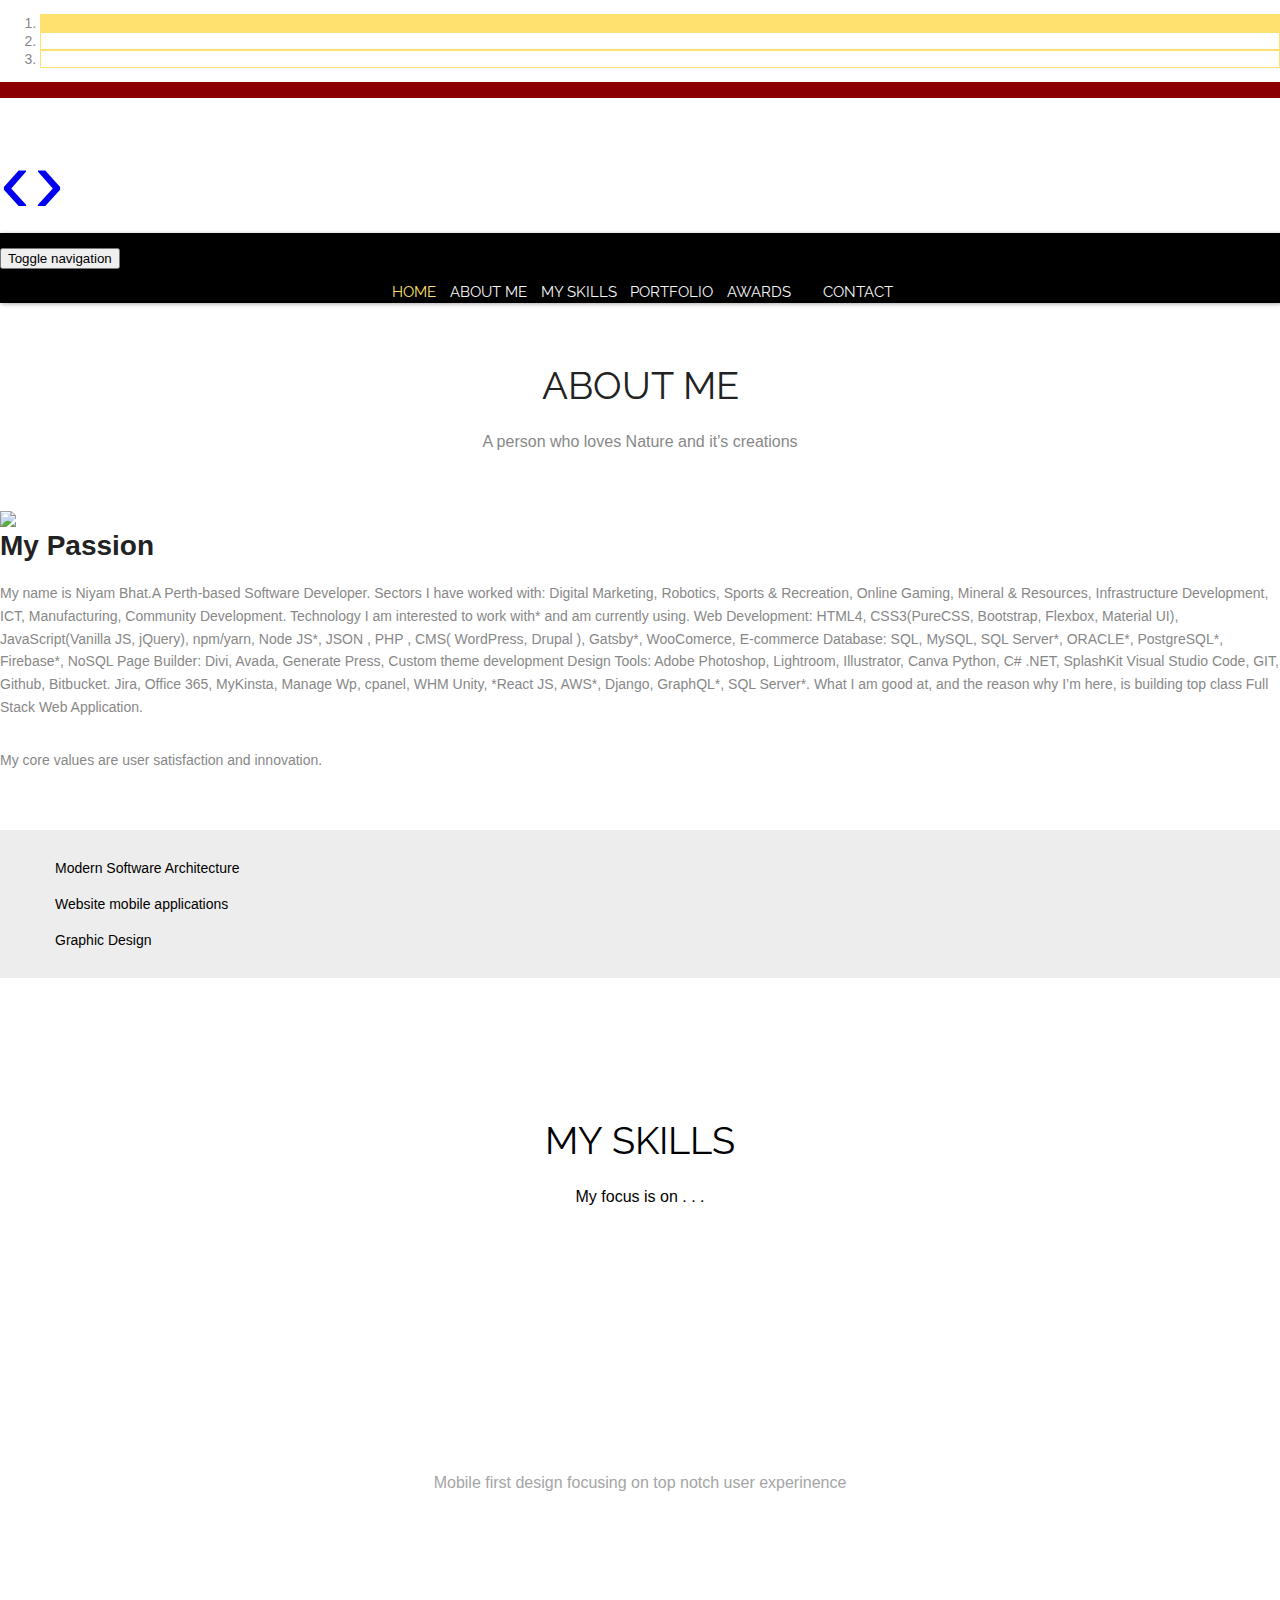
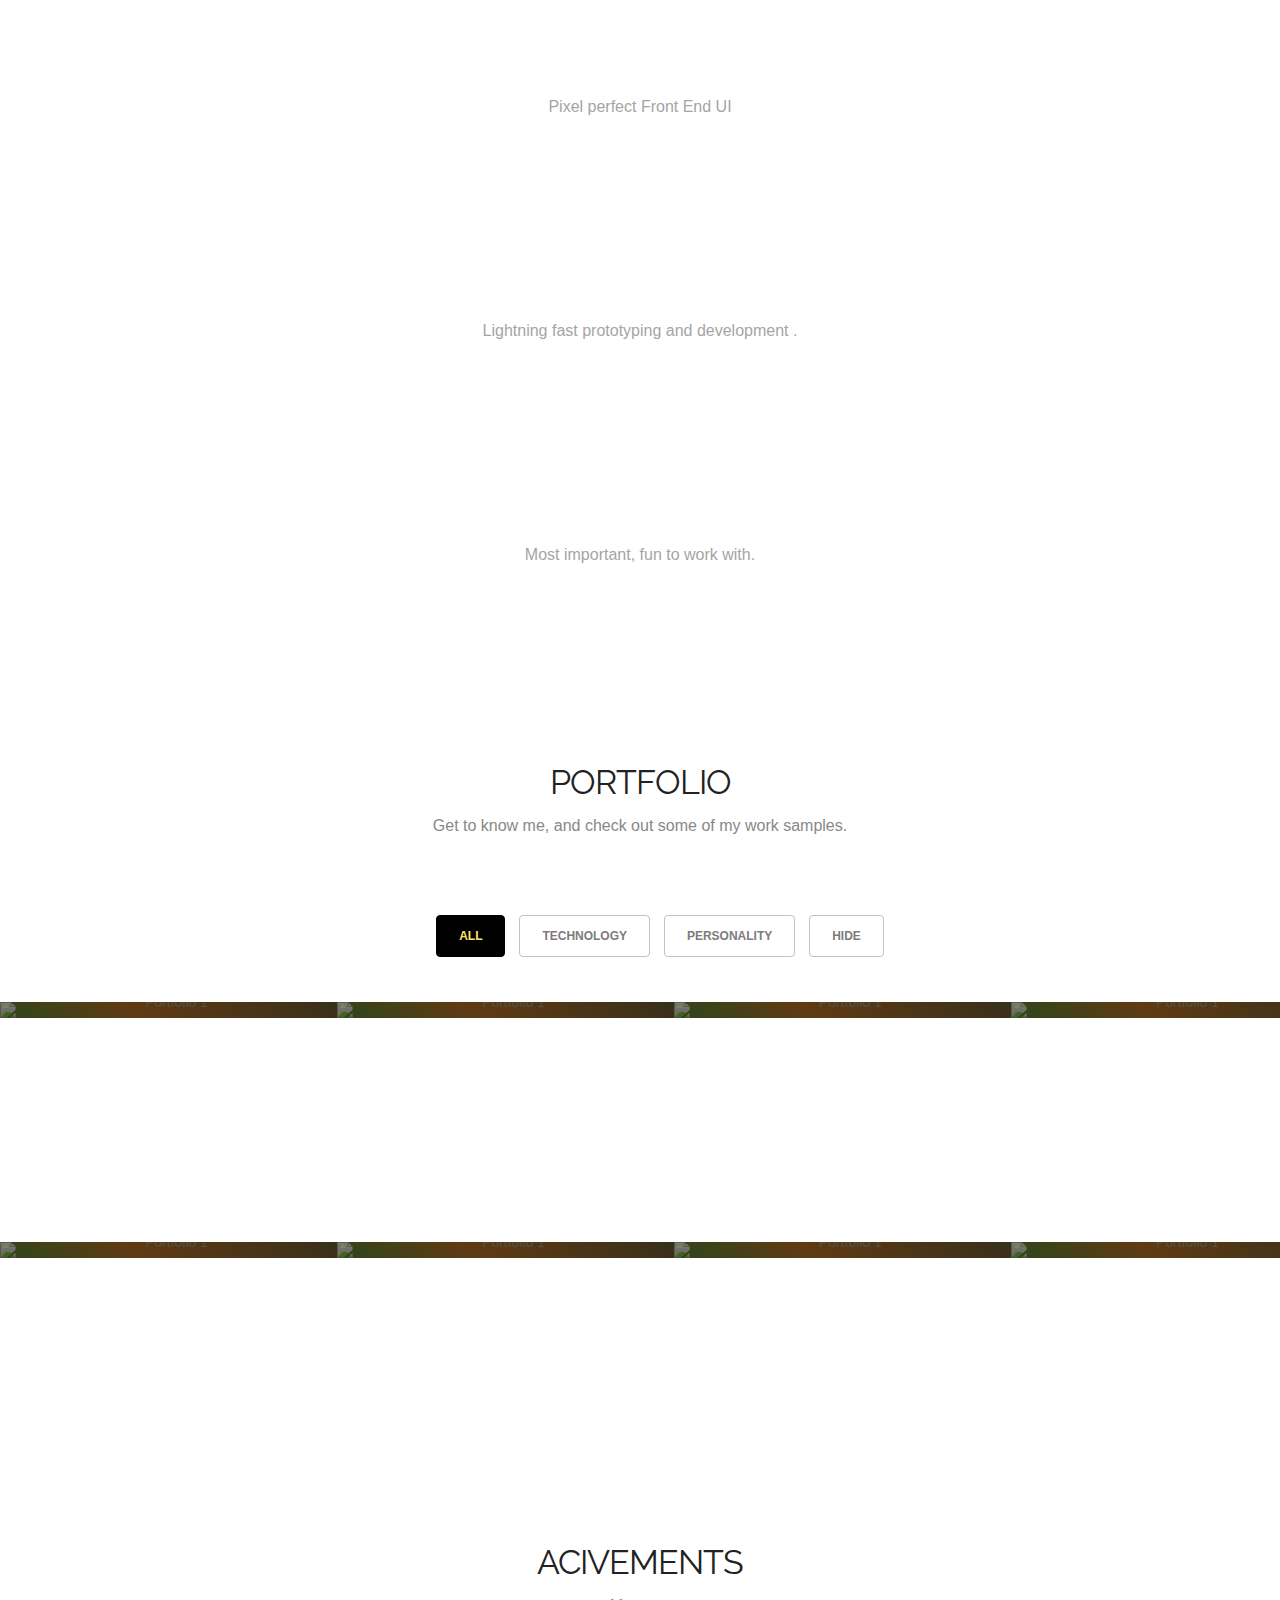
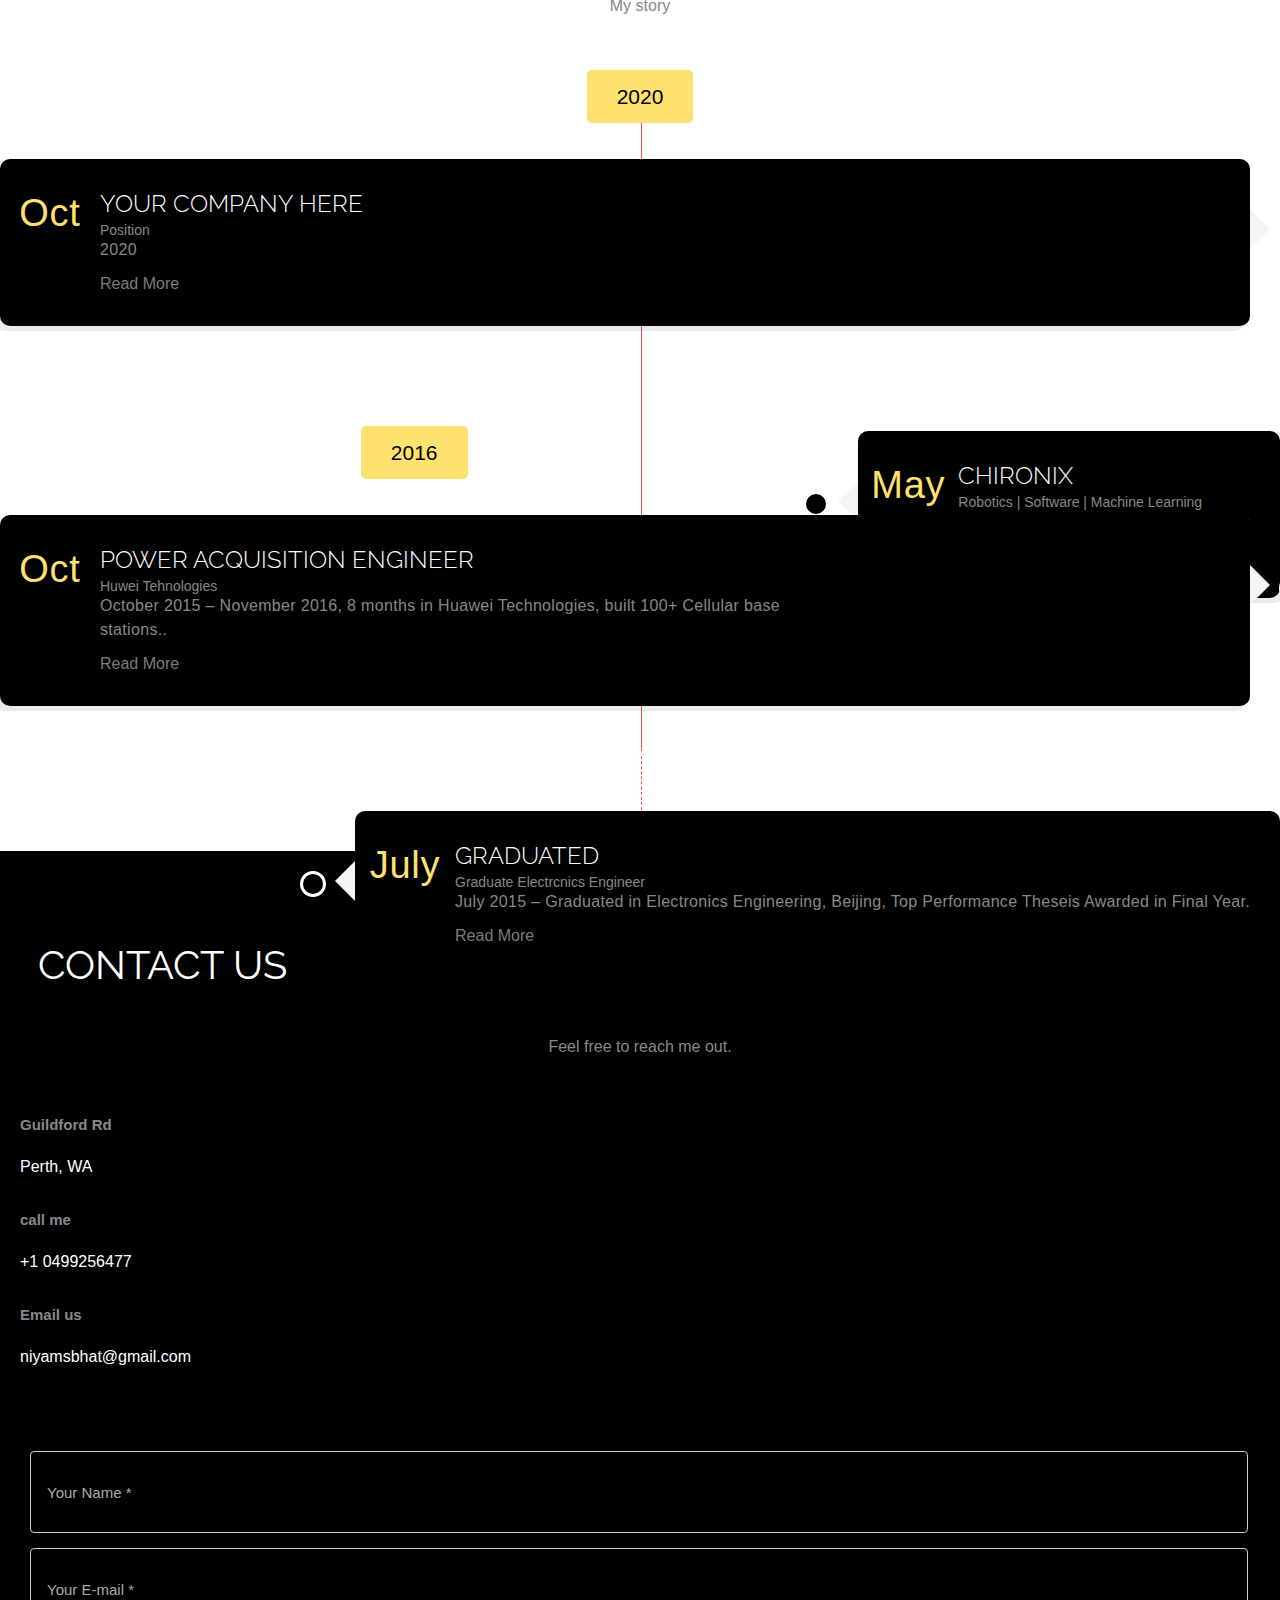
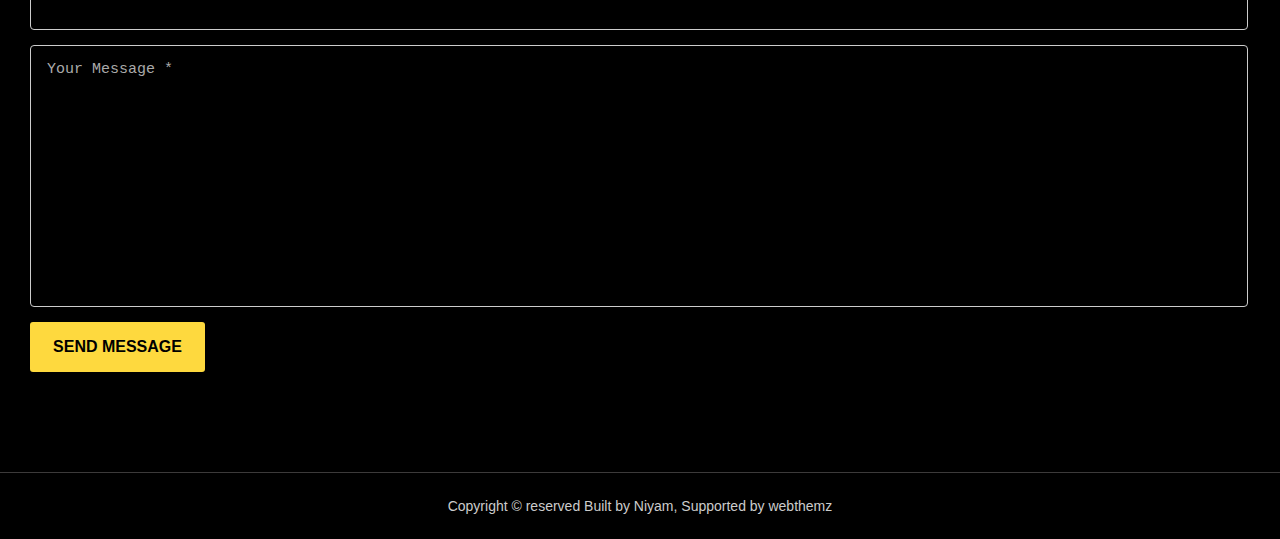
==== commit b9538c35: "Update index.html" ====
--- a/index.html
+++ b/index.html
@@ -88,7 +88,21 @@
       <div class="col-md-6"> <img class="img-responsive" src="img/profile.jpg" align=""> </div>
       <div class="col-md-6">
         <h3>My Passion</h3>
-        <p>My name is Niyam Bhat. I am am Software & Electronics graduate with rock-solid confidence and talent. What I am good at, and the reason why I’m here, is building top class Front-end UI. </p> <p>My core values are user satisfaction and innovation.</p> 
+        <p>My name is Niyam Bhat.A Perth-based Software Developer.
+
+Sectors I have worked with: Digital Marketing, Robotics, Sports & Recreation, Online Gaming, Mineral & Resources, Infrastructure Development, ICT, Manufacturing, Community Development.
+
+Technology I am interested to work with* and am currently using.
+
+Web Development: HTML4, CSS3(PureCSS, Bootstrap, Flexbox, Material UI), JavaScript(Vanilla JS, jQuery), npm/yarn, Node JS*, JSON , PHP
+, CMS( WordPress, Drupal ), Gatsby*, WooComerce, E-commerce
+Database: SQL, MySQL, SQL Server*, ORACLE*, PostgreSQL*, Firebase*, NoSQL
+Page Builder: Divi, Avada, Generate Press, Custom theme development
+Design Tools: Adobe Photoshop, Lightroom, Illustrator, Canva
+Python, C# .NET, SplashKit
+Visual Studio Code, GIT, Github, Bitbucket.
+Jira, Office 365, MyKinsta, Manage Wp, cpanel, WHM
+Unity, *React JS, AWS*, Django, GraphQL*, SQL Server*. What I am good at, and the reason why I’m here, is building top class Full Stack Web Application. </p> <p>My core values are user satisfaction and innovation.</p> 
          
        
 									</p>
@@ -348,9 +362,9 @@
 							<div class="date">
 								<p>Oct</p> 
 							</div>
-							<h2 class="news-title">Software Graduate</h2> 
-							<span>Mobile | Web Software</span>
-							<p>Feb 2021 – Feb 2023 Curtin University…</p>
+							<h2 class="news-title">Your Company Here</h2> 
+							<span>Position</span>
+							<p>2020</p>
 							<a class="read-more" href="#">Read More</a>
 						</div>
 					</div>
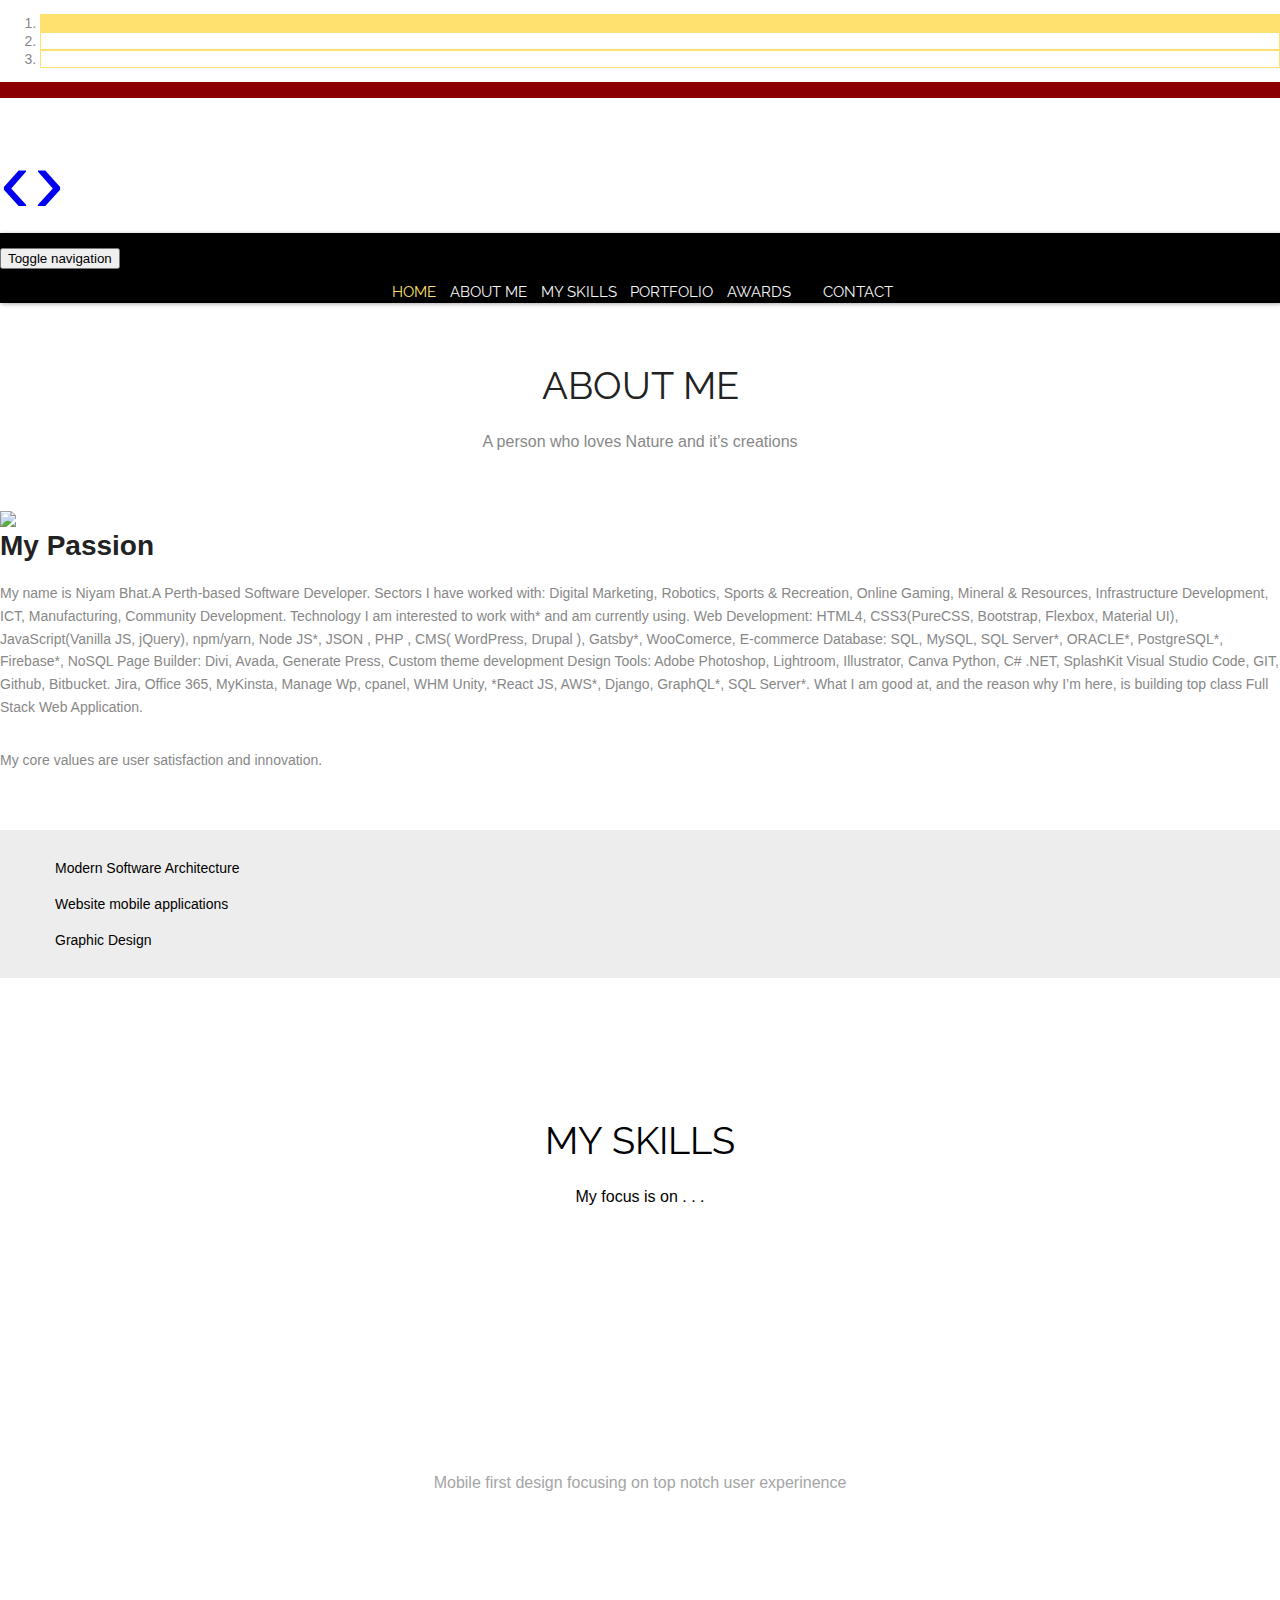
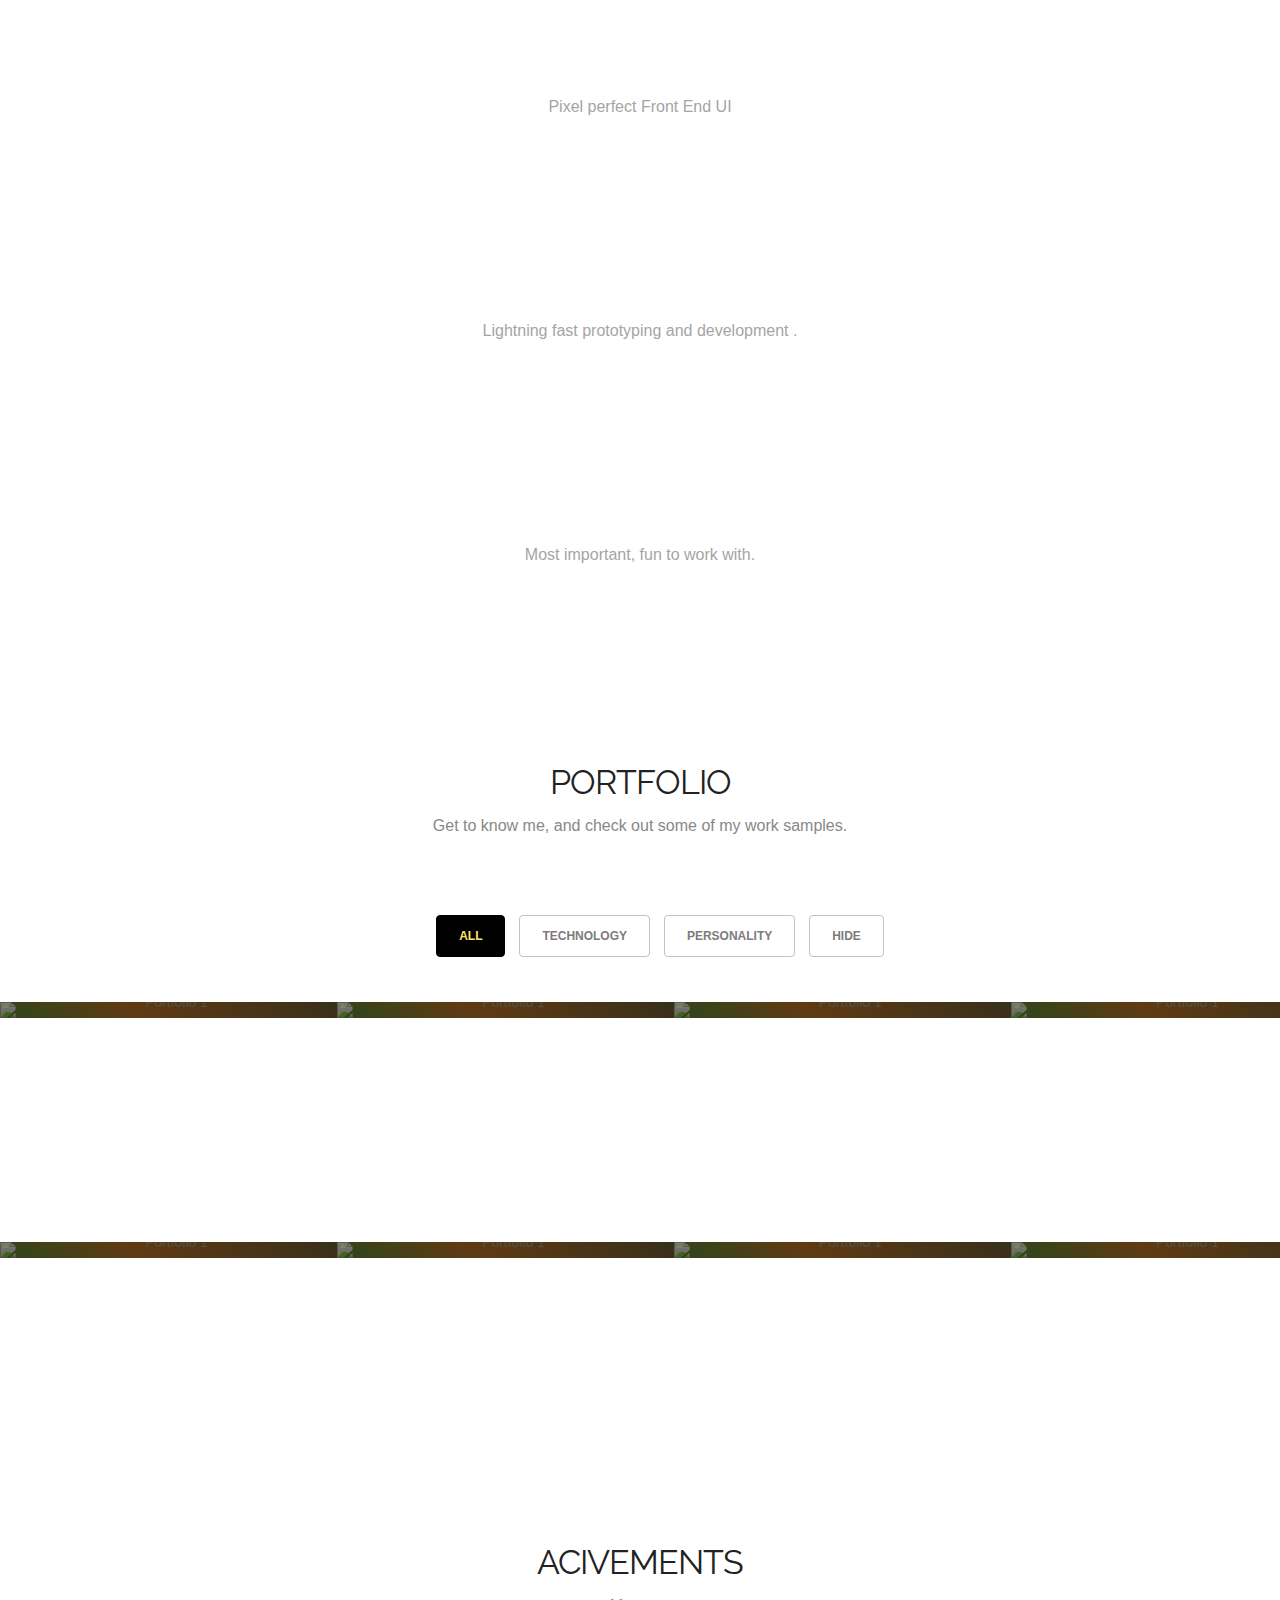
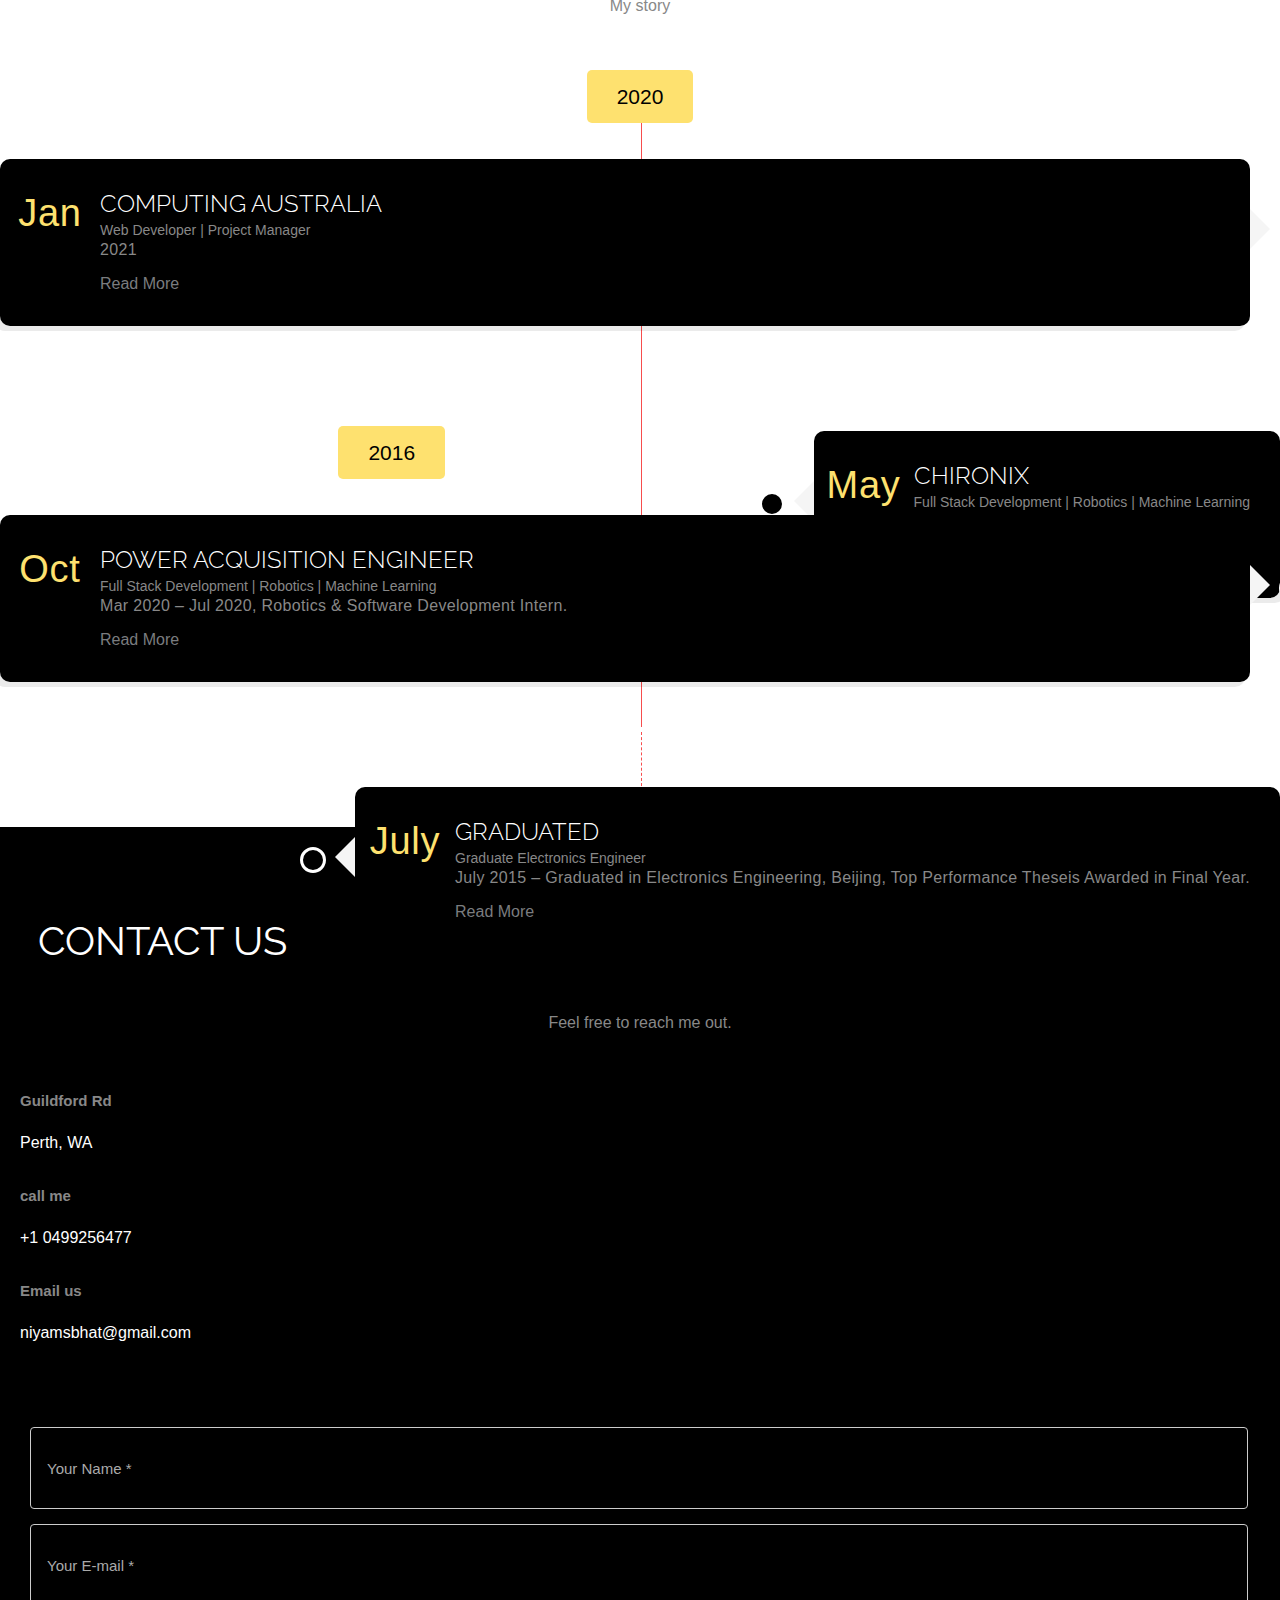
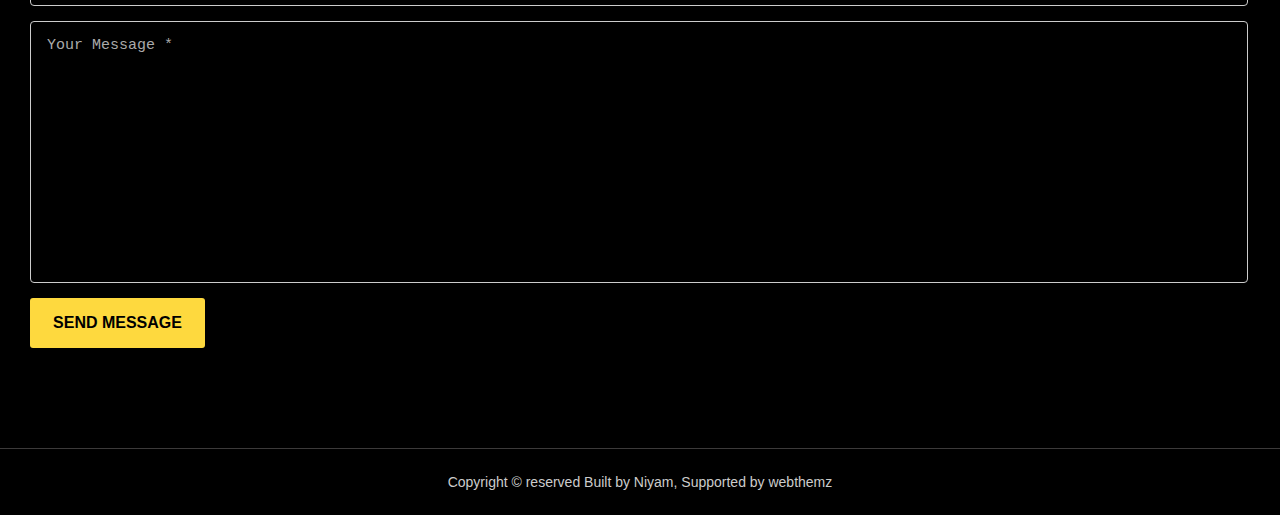
==== commit 65eed4d6: "Update index.html" ====
--- a/index.html
+++ b/index.html
@@ -360,11 +360,11 @@
 					<div class="col-sm-6 news-item">
 						<div class="news-content">
 							<div class="date">
-								<p>Oct</p> 
+								<p>Jan</p> 
 							</div>
-							<h2 class="news-title">Your Company Here</h2> 
-							<span>Position</span>
-							<p>2020</p>
+							<h2 class="news-title">Computing Australia</h2> 
+							<span>Web Developer | Project Manager </span>
+							<p>2021</p>
 							<a class="read-more" href="#">Read More</a>
 						</div>
 					</div>
@@ -375,8 +375,8 @@
 								<p>May</p> 
 							</div>
 							<h2 class="news-title">Chironix</h2> 
-							<span>Robotics | Software | Machine Learning</span>
-							<p>May 2020 – Aug 2020 Robotics Trainee</p>
+							<span>Full Stack Development | Robotics | Machine Learning</span>
+							<p>May 2020 – Jan 2020 Robotics Trainee</p>
 							<a class="read-more" href="#">Read More</a>
 						</div>
 					</div>
@@ -393,8 +393,8 @@
 								<p>Oct</p> 
 							</div>
 							<h2 class="news-title">Power Acquisition Engineer</h2> 
-							<span>Huwei Tehnologies</span>
-							<p>October 2015 – November 2016, 8 months in Huawei Technologies, built 100+ Cellular base stations..</p>
+							<span>Full Stack Development | Robotics | Machine Learning</span>
+							<p>Mar 2020 – Jul 2020,  Robotics & Software Development Intern.</p>
 							<a class="read-more" href="#">Read More</a>
 						</div>
 					</div>
@@ -405,7 +405,7 @@
 								<p>July</p> 
 							</div>
 							<h2 class="news-title">Graduated</h2> 
-							<span>Graduate Electrcnics Engineer</span>
+							<span>Graduate Electronics Engineer</span>
 							<p>July 2015 – Graduated in Electronics Engineering, Beijing, Top Performance Theseis Awarded in Final Year.</p>
 							<a class="read-more" href="#">Read More</a>
 						</div>
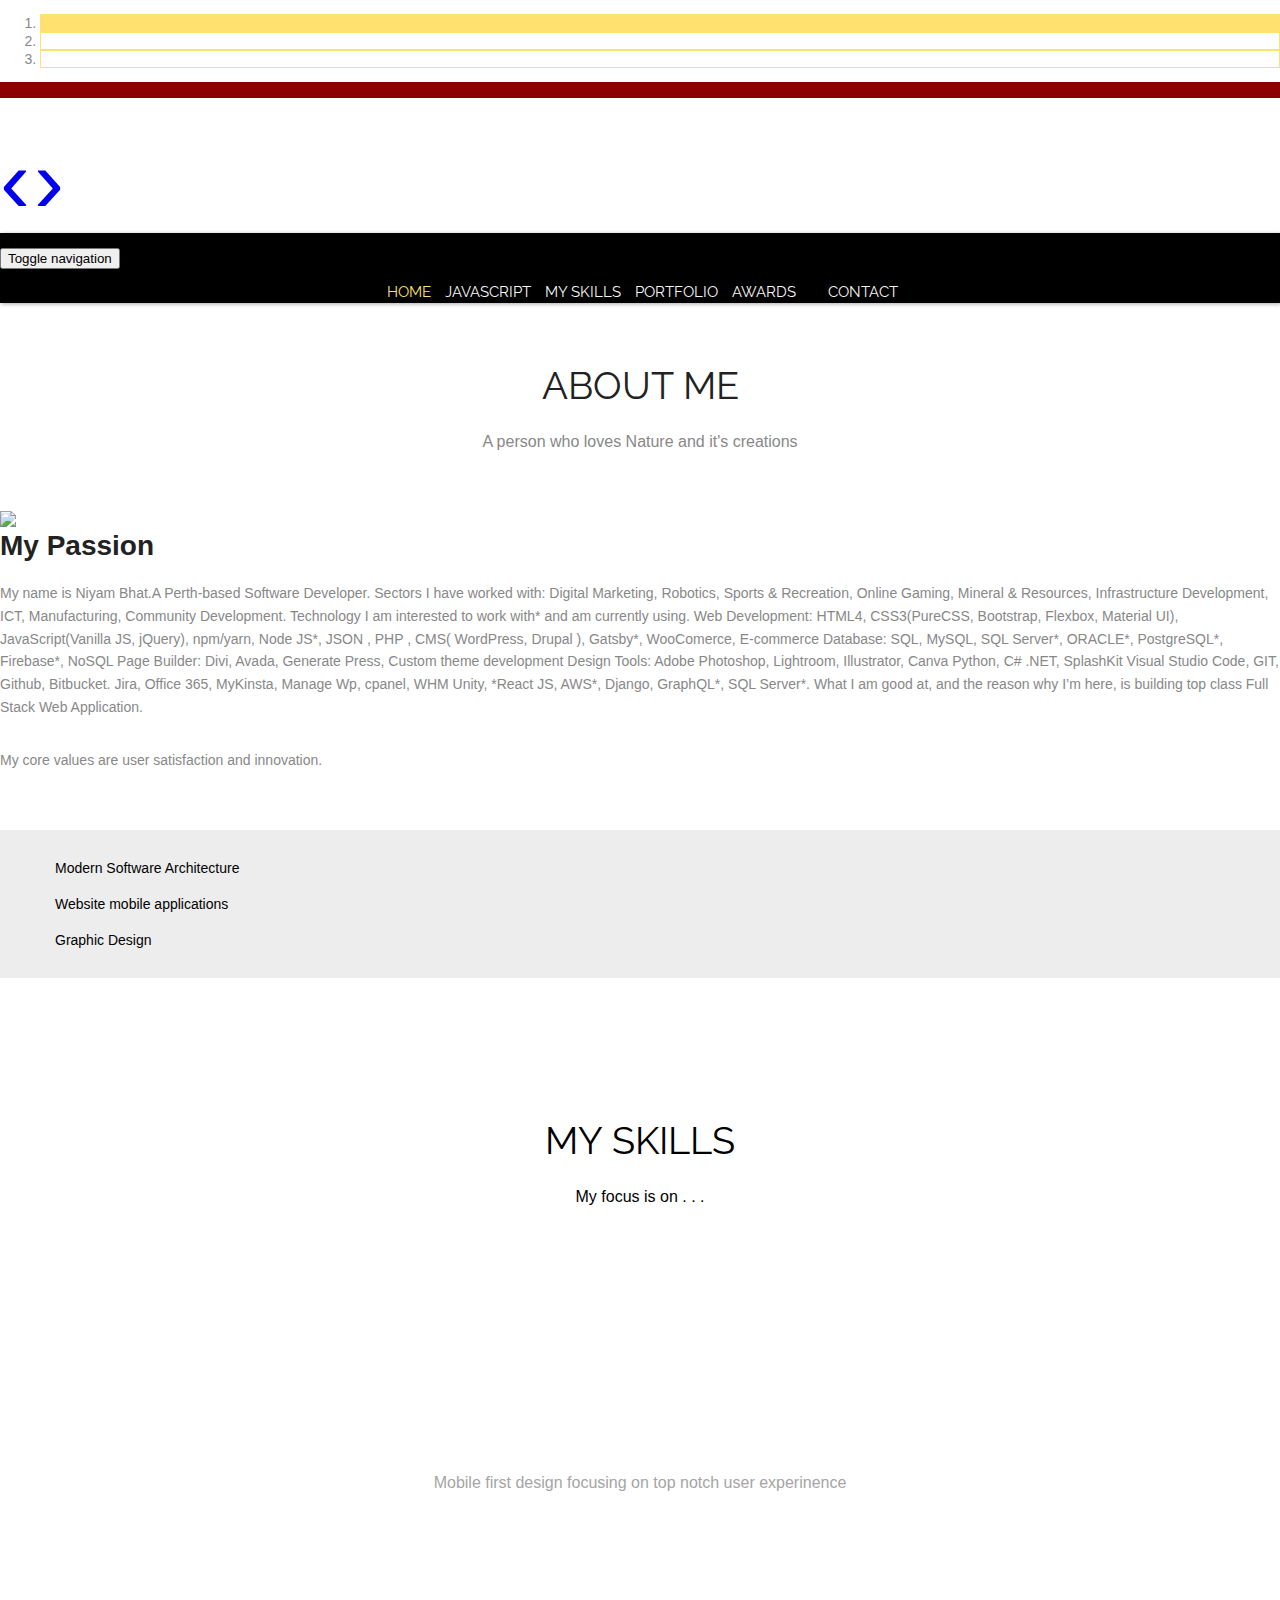
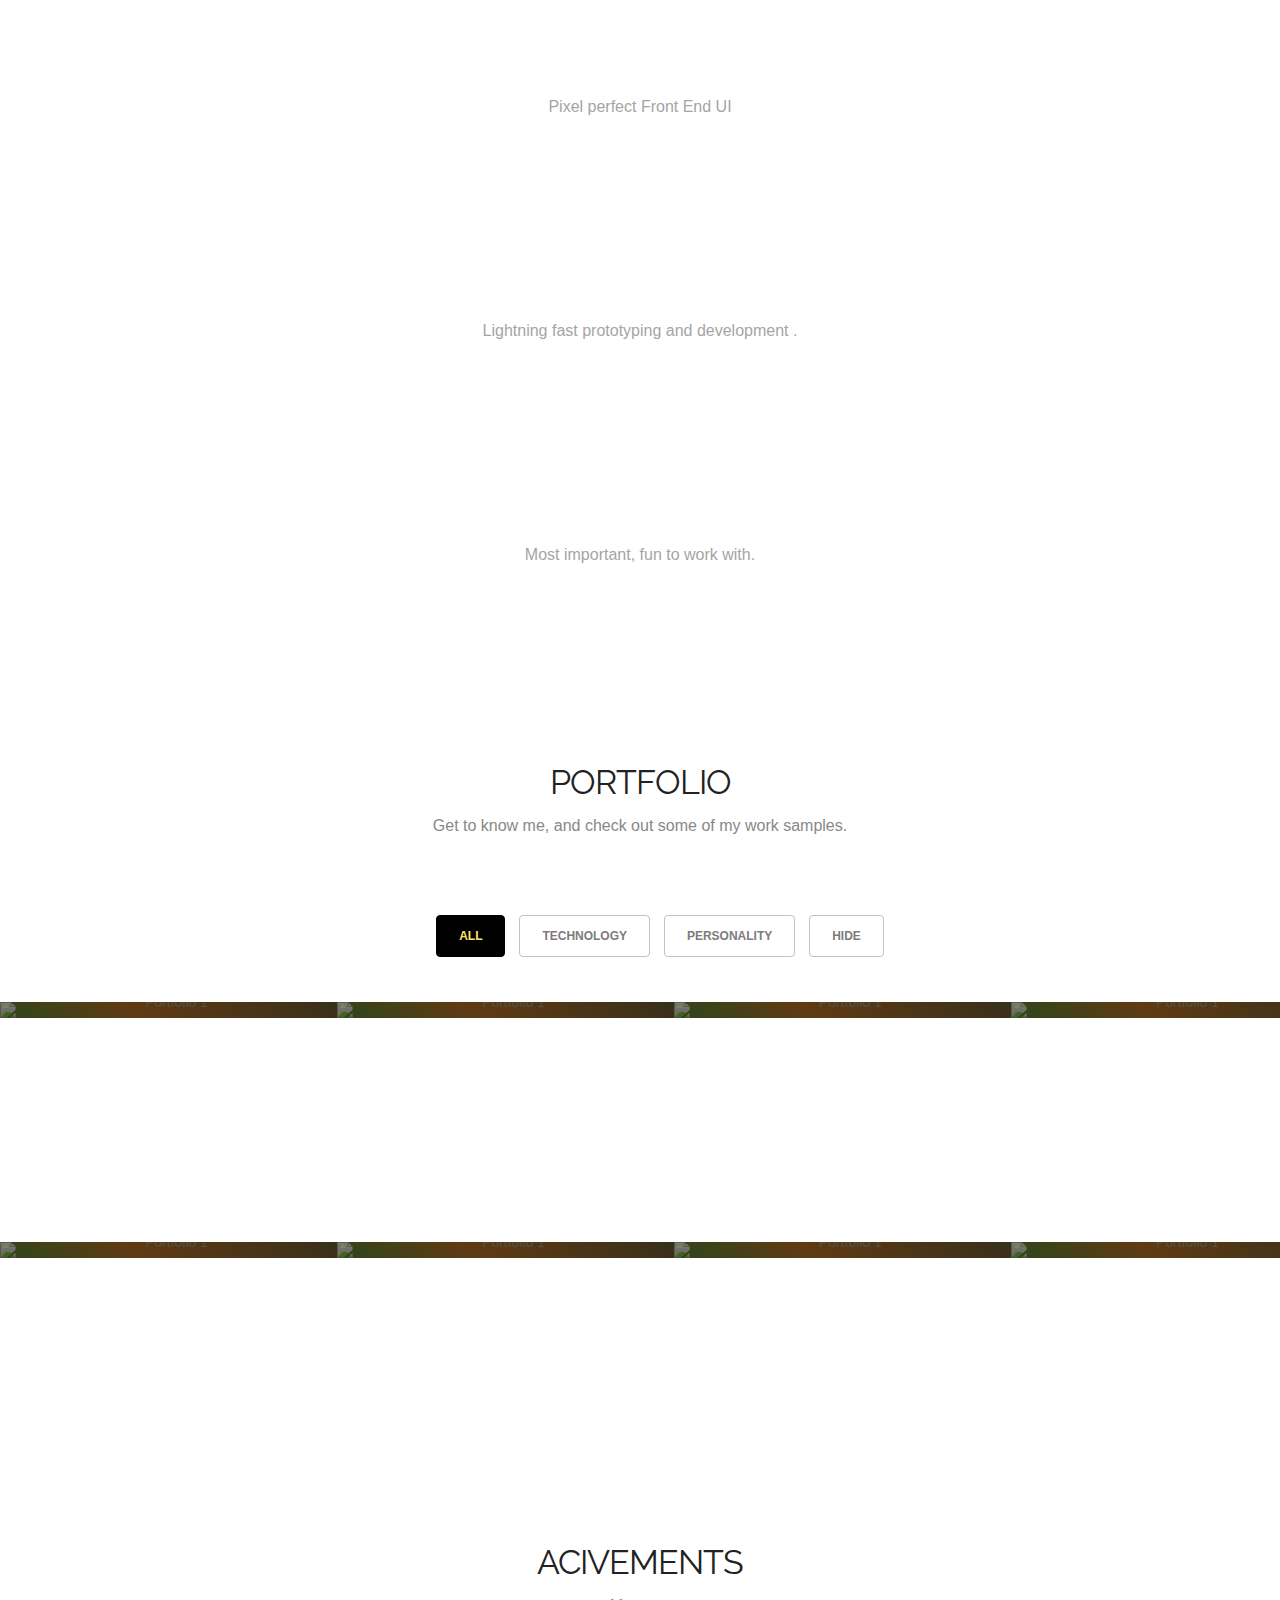
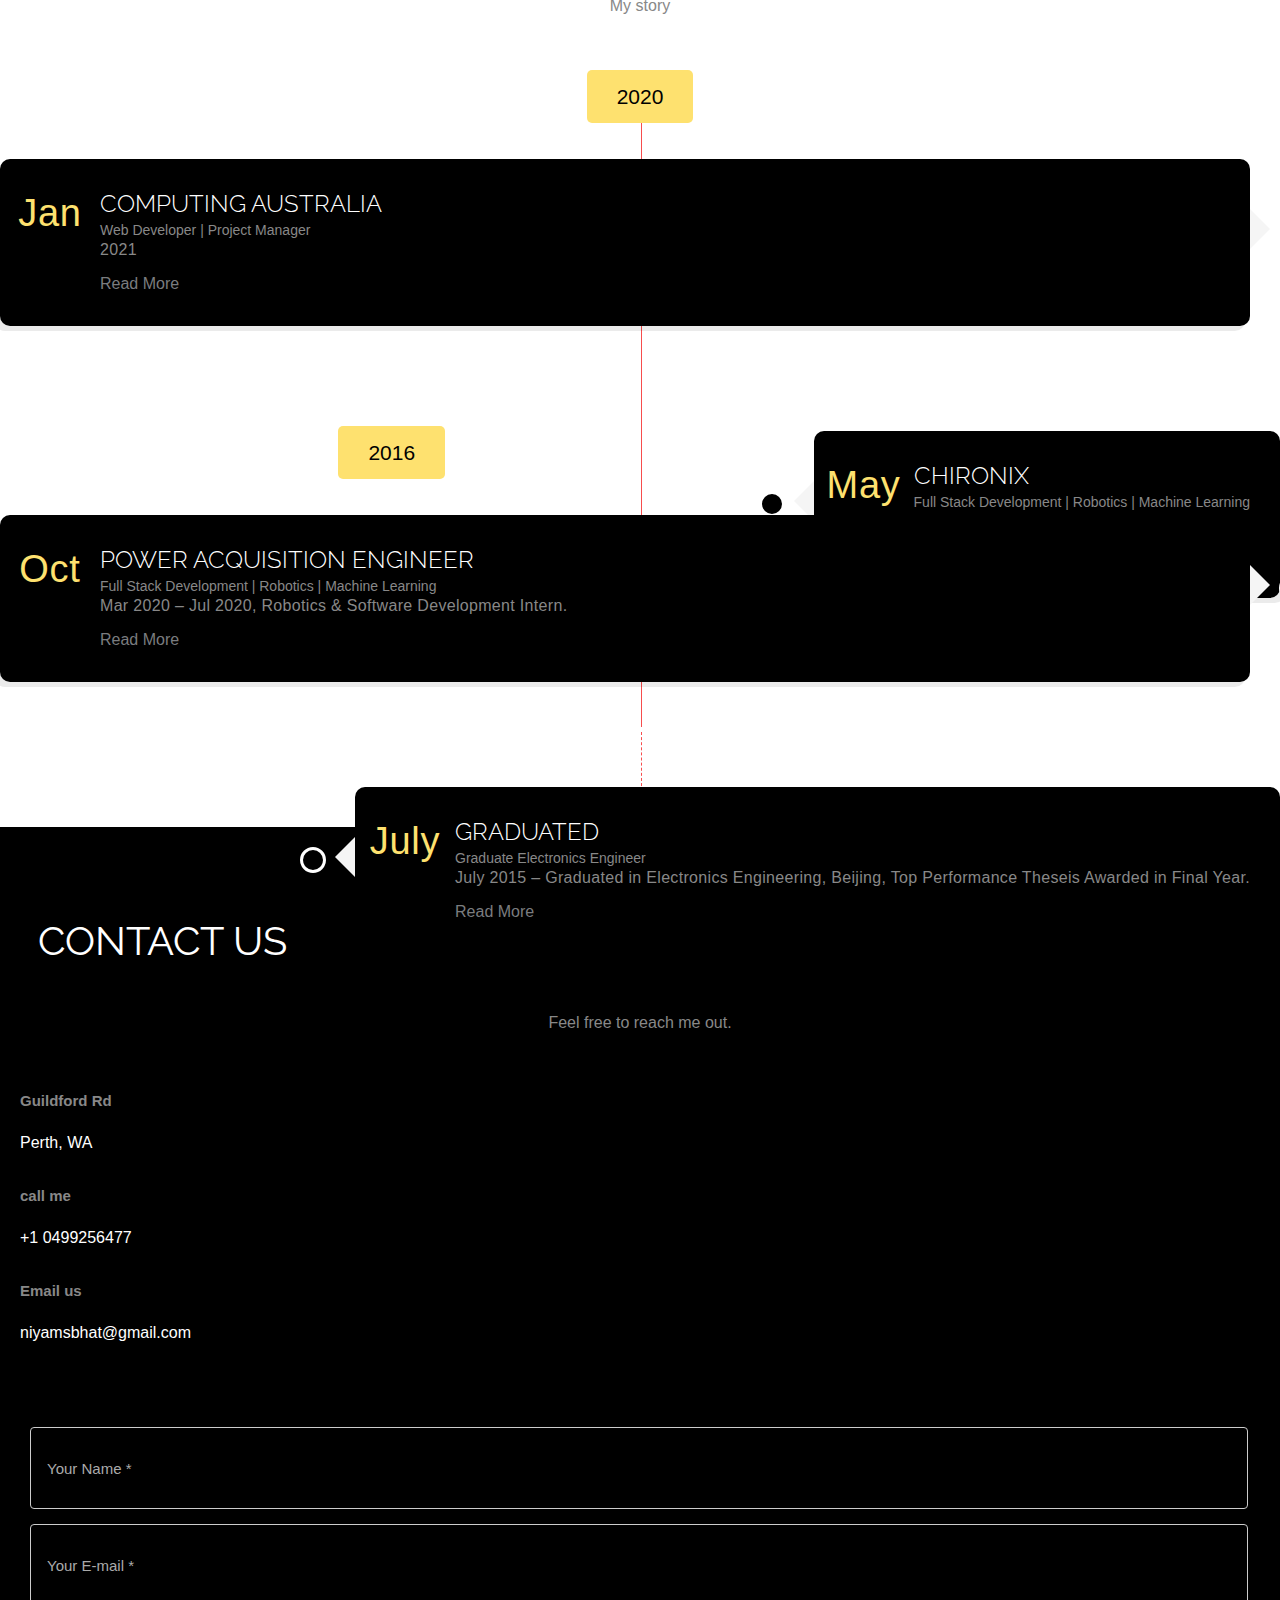
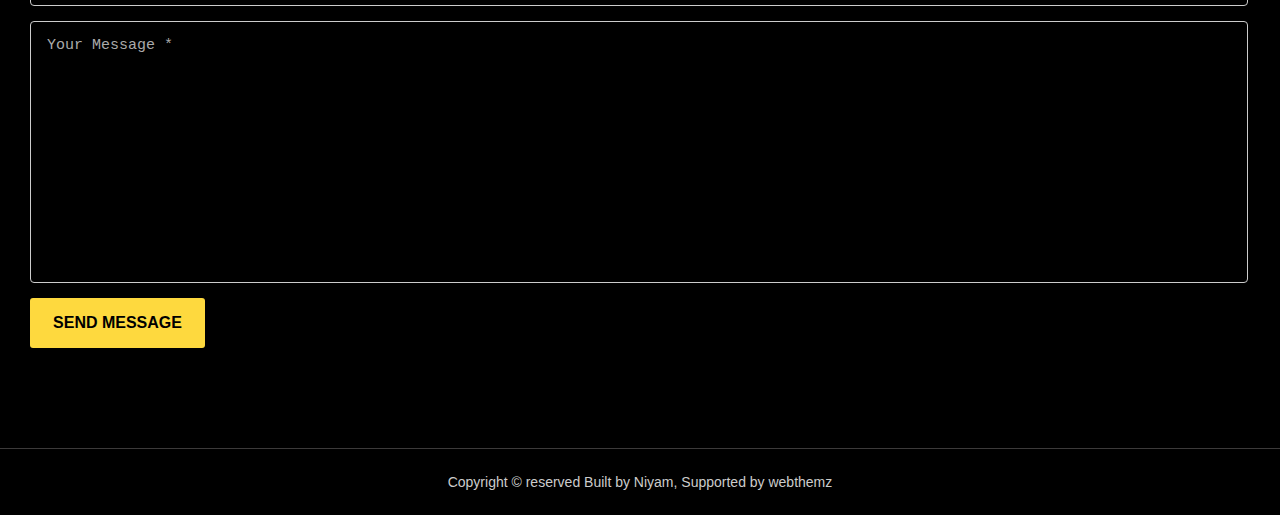
==== commit a0249e7a: "Initial commit 5" ====
--- a/index.html
+++ b/index.html
@@ -65,7 +65,7 @@
 	    <div id="main-nav" class="collapse navbar-collapse navStyle">
 			<ul class="nav navbar-nav" id="mainNav">
 			  <li class="active"><a href="#carousel" class="scroll-link">Home</a></li>
-			  <li><a href="#aboutUs" class="scroll-link">About Me</a></li>
+			  <li><a href="/niyambhat.github.io/Javascript/basics.html" class="scroll-link">Javascript</a></li>
 			  <li><a href="#service" class="scroll-link">My Skills</a></li>
 			  <li><a href="#Portfolio" class="scroll-link">Portfolio</a></li> 
 			  <li><a href="#experience" class="scroll-link">Awards</a></li> 
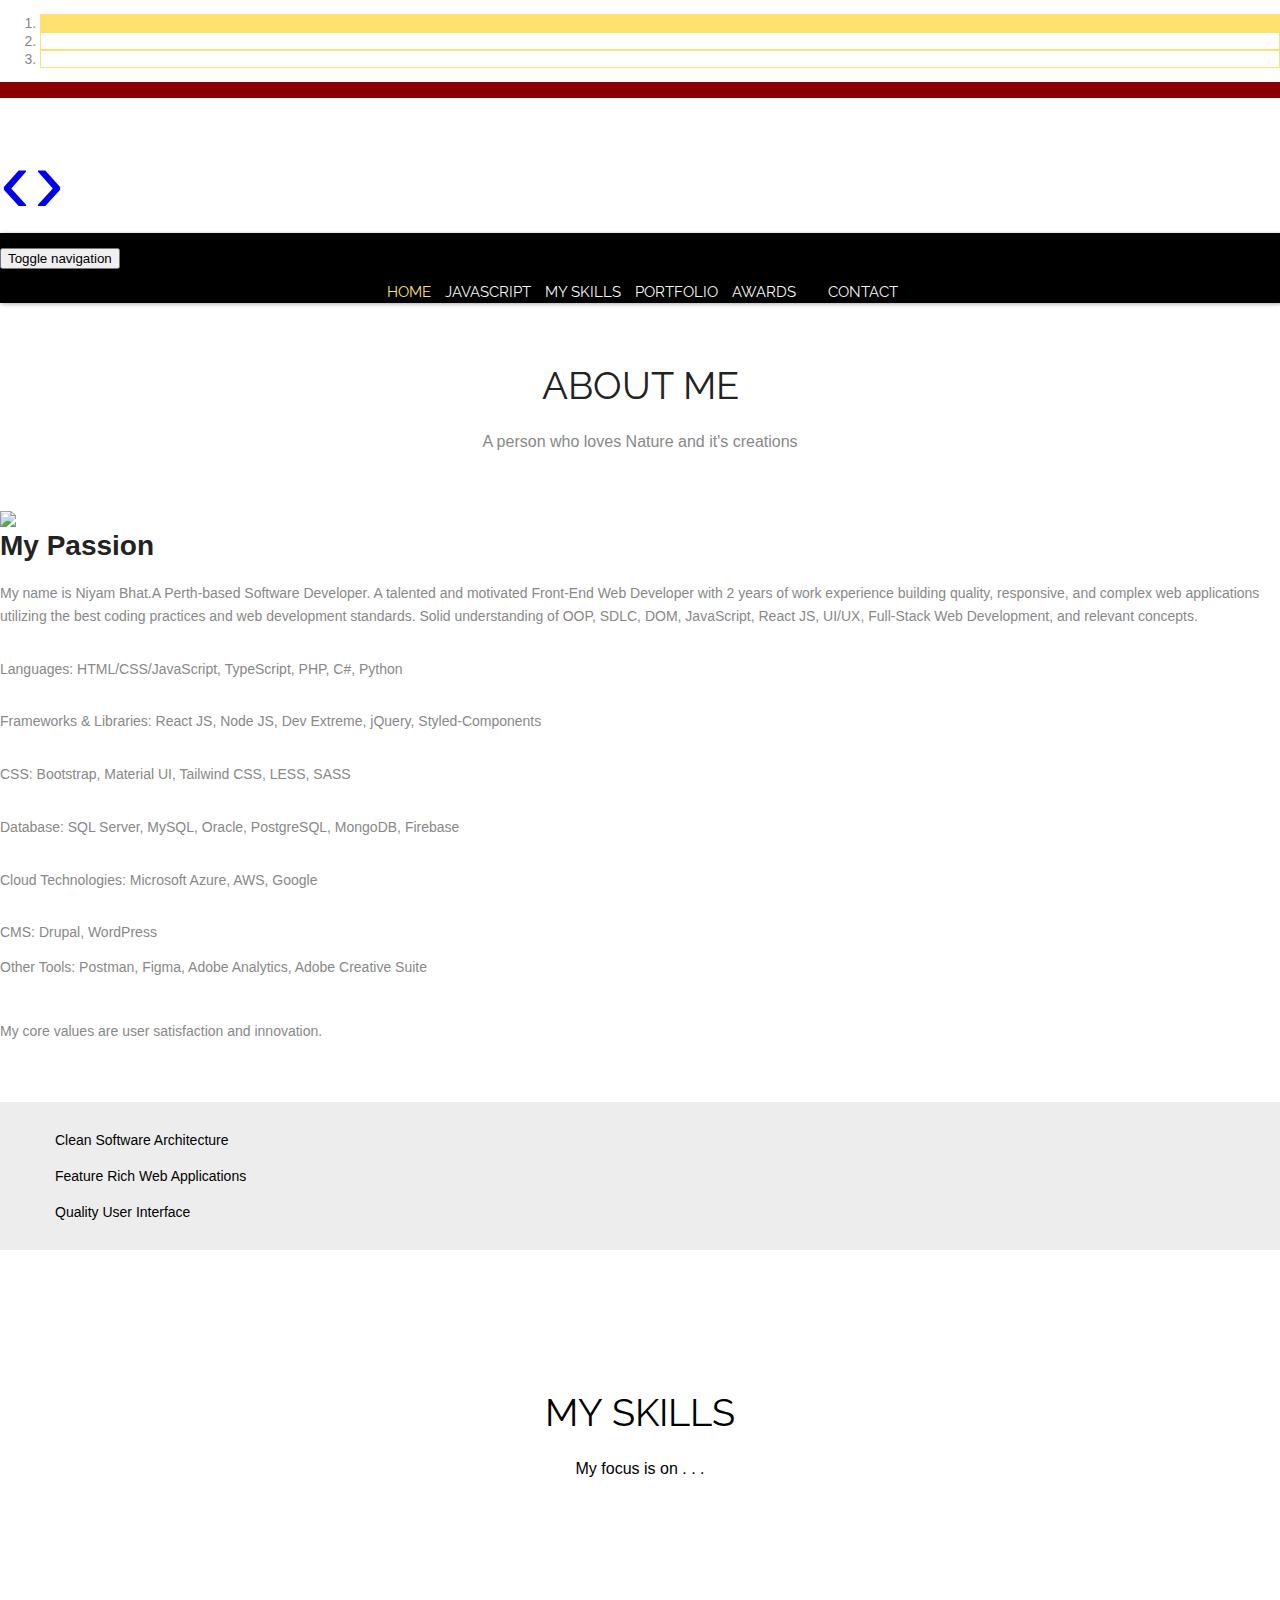
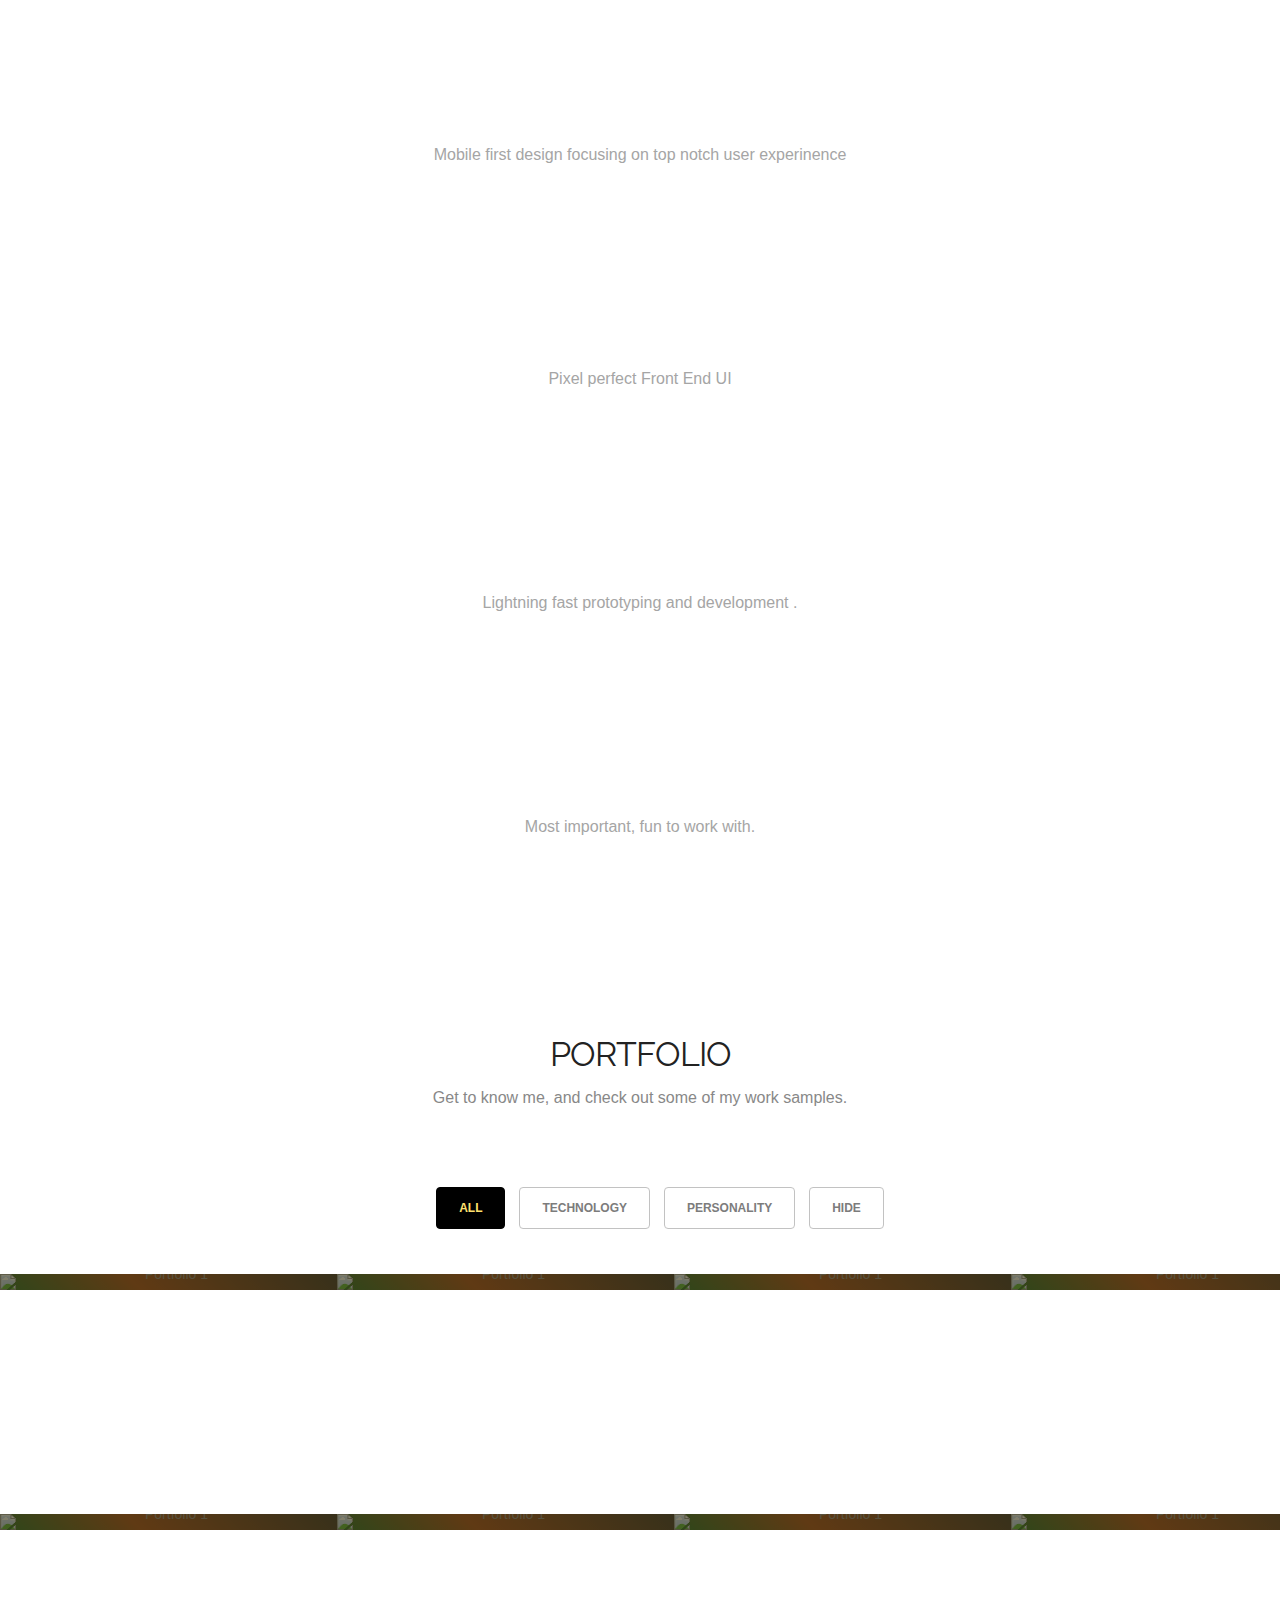
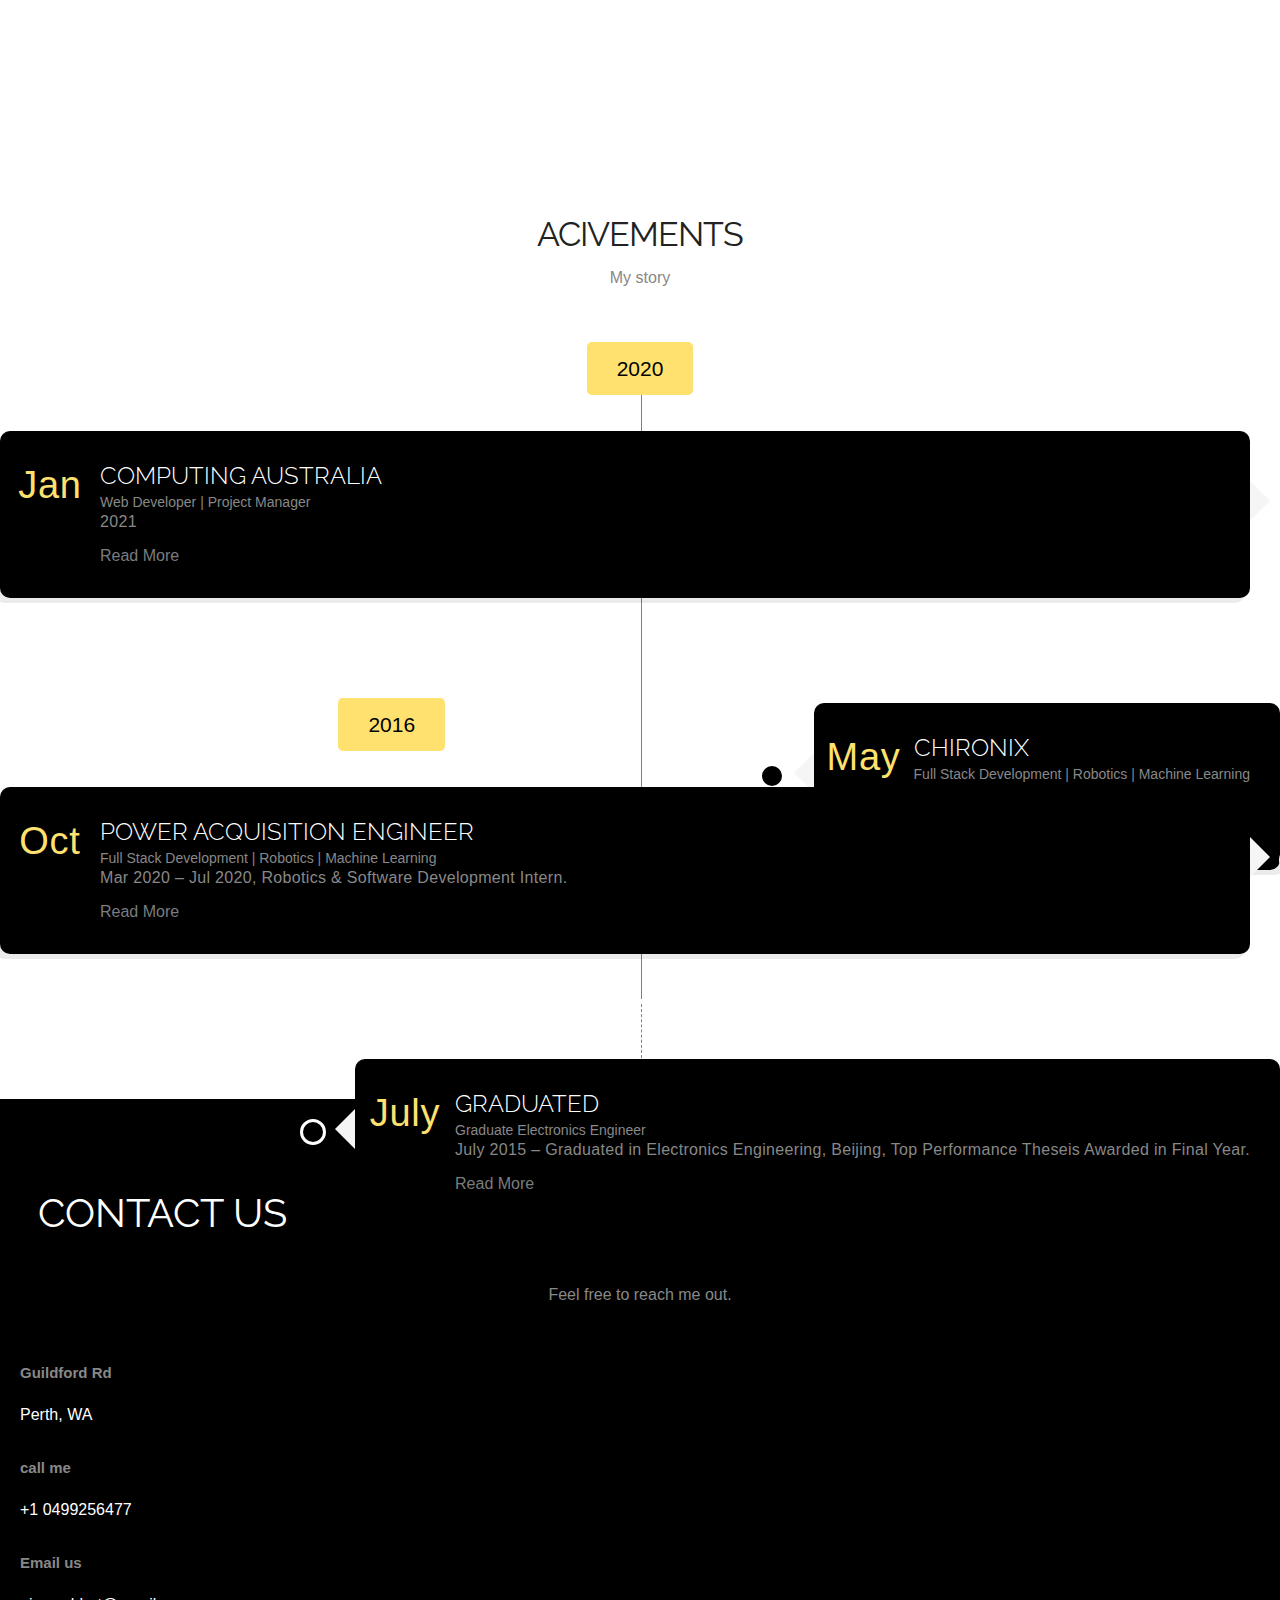
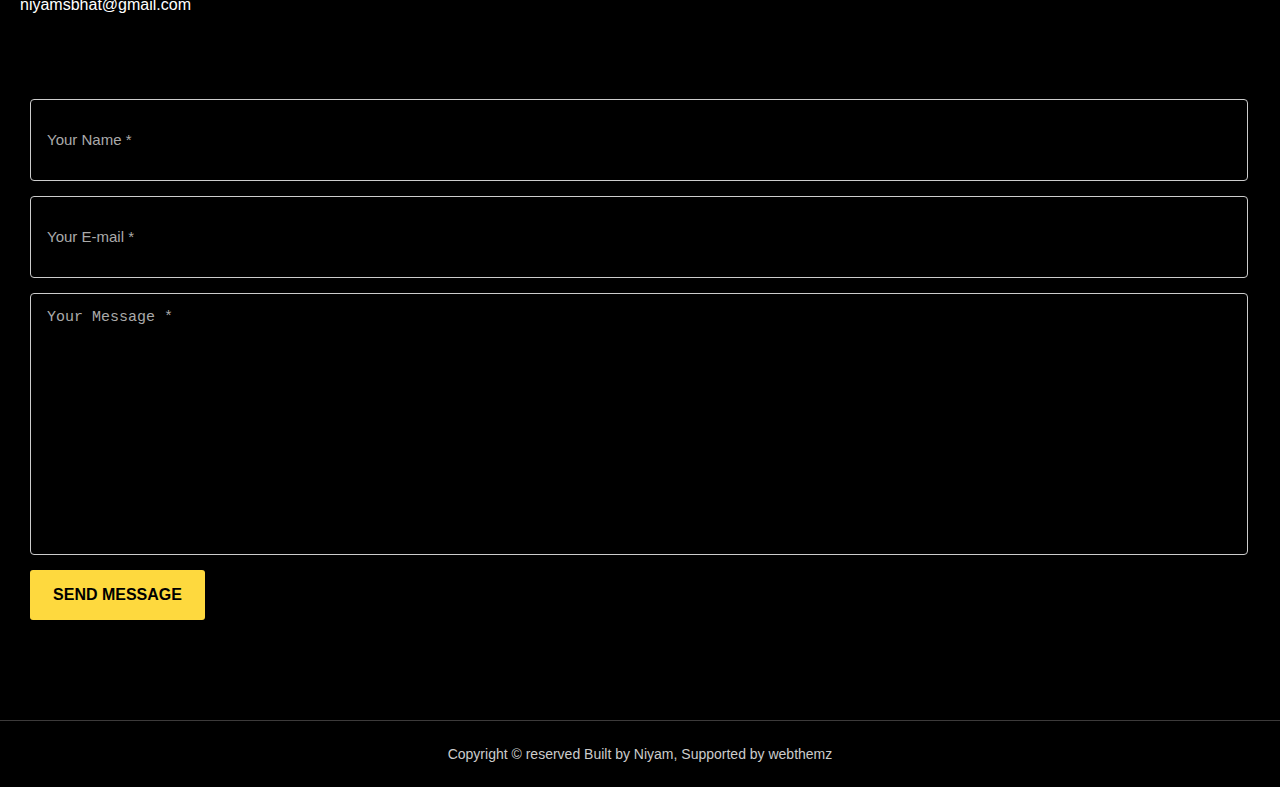
==== commit 240c8052: "Merge pull request #1 from braintuner/patch-1" ====
--- a/index.html
+++ b/index.html
@@ -65,7 +65,7 @@
 	    <div id="main-nav" class="collapse navbar-collapse navStyle">
 			<ul class="nav navbar-nav" id="mainNav">
 			  <li class="active"><a href="#carousel" class="scroll-link">Home</a></li>
-			  <li><a href="/niyambhat.github.io/Javascript/basics.html" class="scroll-link">Javascript</a></li>
+			  <li><a href="/niyambhat.github.io/Javascript/basics.html" class="scroll-link">JavaScript</a></li>
 			  <li><a href="#service" class="scroll-link">My Skills</a></li>
 			  <li><a href="#Portfolio" class="scroll-link">Portfolio</a></li> 
 			  <li><a href="#experience" class="scroll-link">Awards</a></li> 
@@ -90,27 +90,29 @@
         <h3>My Passion</h3>
         <p>My name is Niyam Bhat.A Perth-based Software Developer.
 
-Sectors I have worked with: Digital Marketing, Robotics, Sports & Recreation, Online Gaming, Mineral & Resources, Infrastructure Development, ICT, Manufacturing, Community Development.
-
-Technology I am interested to work with* and am currently using.
-
-Web Development: HTML4, CSS3(PureCSS, Bootstrap, Flexbox, Material UI), JavaScript(Vanilla JS, jQuery), npm/yarn, Node JS*, JSON , PHP
-, CMS( WordPress, Drupal ), Gatsby*, WooComerce, E-commerce
-Database: SQL, MySQL, SQL Server*, ORACLE*, PostgreSQL*, Firebase*, NoSQL
-Page Builder: Divi, Avada, Generate Press, Custom theme development
-Design Tools: Adobe Photoshop, Lightroom, Illustrator, Canva
-Python, C# .NET, SplashKit
-Visual Studio Code, GIT, Github, Bitbucket.
-Jira, Office 365, MyKinsta, Manage Wp, cpanel, WHM
-Unity, *React JS, AWS*, Django, GraphQL*, SQL Server*. What I am good at, and the reason why I’m here, is building top class Full Stack Web Application. </p> <p>My core values are user satisfaction and innovation.</p> 
+  A talented and motivated Front-End Web Developer with 2 years of work experience building quality, responsive, and complex web applications utilizing the best coding practices and web development standards. Solid understanding of OOP, SDLC, DOM, JavaScript, React JS, UI/UX, Full-Stack Web Development, and relevant concepts.<br>
+	      <p>Languages: HTML/CSS/JavaScript, TypeScript, PHP, C#, Python</p>
+
+<p>Frameworks & Libraries: React JS, Node JS, Dev Extreme, jQuery, Styled-Components</p>  
+
+<p>CSS: Bootstrap, Material UI, Tailwind CSS, LESS, SASS </p> 
+
+<p>Database: SQL Server, MySQL, Oracle, PostgreSQL, MongoDB, Firebase </p>
+
+<p>Cloud Technologies: Microsoft Azure, AWS, Google </p>
+
+<p>CMS: Drupal, WordPress </p>
+
+Other Tools: Postman, Figma, Adobe Analytics, Adobe Creative Suite 
+	      </p> <p>My core values are user satisfaction and innovation.</p> 
          
        
 									</p>
 
 									<ul class="about-us-list">
-										<li class="points">Modern Software Architecture</li> 
-                                        <li class="points">Website mobile applications </li>
-										<li class="points">Graphic Design</li>
+										<li class="points">Clean Software Architecture</li> 
+                                        					<li class="points">Feature Rich Web Applications</li>
+										<li class="points">Quality User Interface</li>
 									</ul><!-- /.about-us-list -->
 								 
       </div>
@@ -220,8 +222,8 @@
 			<figcaption>		
 				<div>
 				  <a href="img/pics/stacks.png" class="fancybox"> 
-            <h2>Front<span> End</span></h2>
-            <p>I am a Front End Dev.</p>
+            <h2>Open<span>Sky</span></h2>
+            <p>NDIS Website</p>
 				  </a>
 				</div>
 			</figcaption>
@@ -248,8 +250,8 @@
        <figcaption>		
 				<div>
 				  <a href="img/pics/app.png" class="fancybox"> 
-					<h2>Appli<span>cation</span></h2>
-							<p>I can build front end applications..</p>
+					<h2>T<span>REX</span></h2>
+							<p>Landing page concept</p>
 				  </a>
 				</div>
 			</figcaption>
@@ -276,22 +278,22 @@
        <figcaption>		
 				<div>
 				  <a href="img/pics/chironix.png" class="fancybox"> 
-					<h2>Train<span>ing</span></h2>
-							<p>I ve been trained by industry experts.</p>
+					<h2>Awesome<span>Web App</span></h2>
+							<p>Page concept</p>
 				  </a>
 				</div>
 			</figcaption>
       </figure>
       <!--/Portfolio Item --> 
       
-      <!-- Portfolio Item -->
+      Portfolio Item
       <figure style="position: absolute; left: 0px; top: 0px; transform: translate3d(337px, 240px, 0px) scale3d(1, 1, 1); width: 337px; opacity: 1;" class="portfolio-item one-four Personality isotope-item effect-oscar">
         <div class="portfolio_img"> <img src="img/pics/a.png" alt="Portfolio 1"> </div>
        <figcaption>		
 				<div>
 				  <a href="img/pics/a.png" class="fancybox"> 
-					<h2>Photo<span>graphy</span></h2>
-							<p>I love photography.</p>
+					<h2>Adopt<span>A Pet</span></h2>
+							<p>Coming Soon</p>
 				  </a>
 				</div>
 			</figcaption>
@@ -304,8 +306,8 @@
        <figcaption>		
 				<div>
 				  <a href="img/pics/band.png" class="fancybox"> 
-					<h2>Rock<span>Musician</span></h2>
-							<p>I play for a rock band.</p>
+					<h2>Tax<span>Calc</span></h2>
+							<p>Coming Soon</p>
 				  </a>
 				</div>
 			</figcaption>
@@ -318,8 +320,8 @@
       <figcaption>		
 				<div>
 				  <a href="img/pics/web.png" class="fancybox"> 
-					<h2>Web <span>Tech</span></h2>
-							<p>I build web sites.</p>
+					<h2>Bright <span>College</span></h2>
+							<p>Coming soon</p>
 				  </a>
 				</div>
 			</figcaption>
